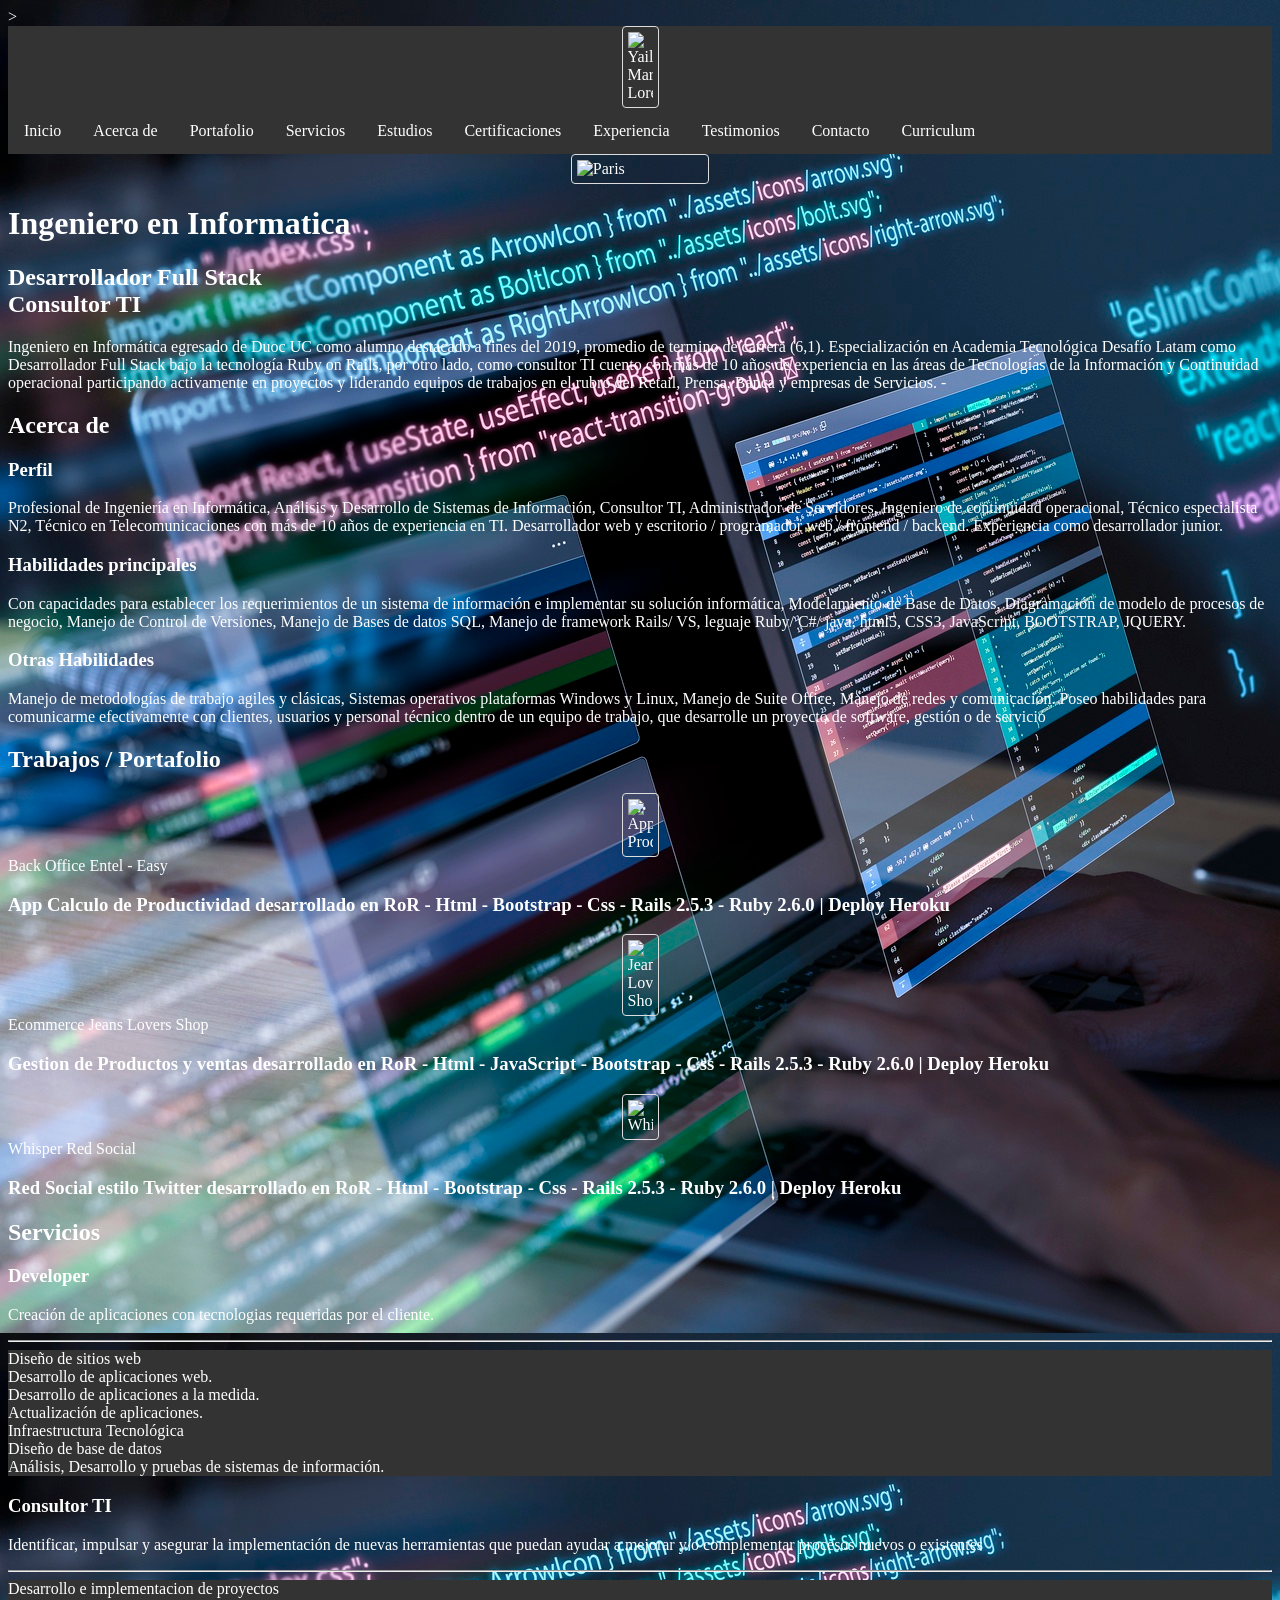
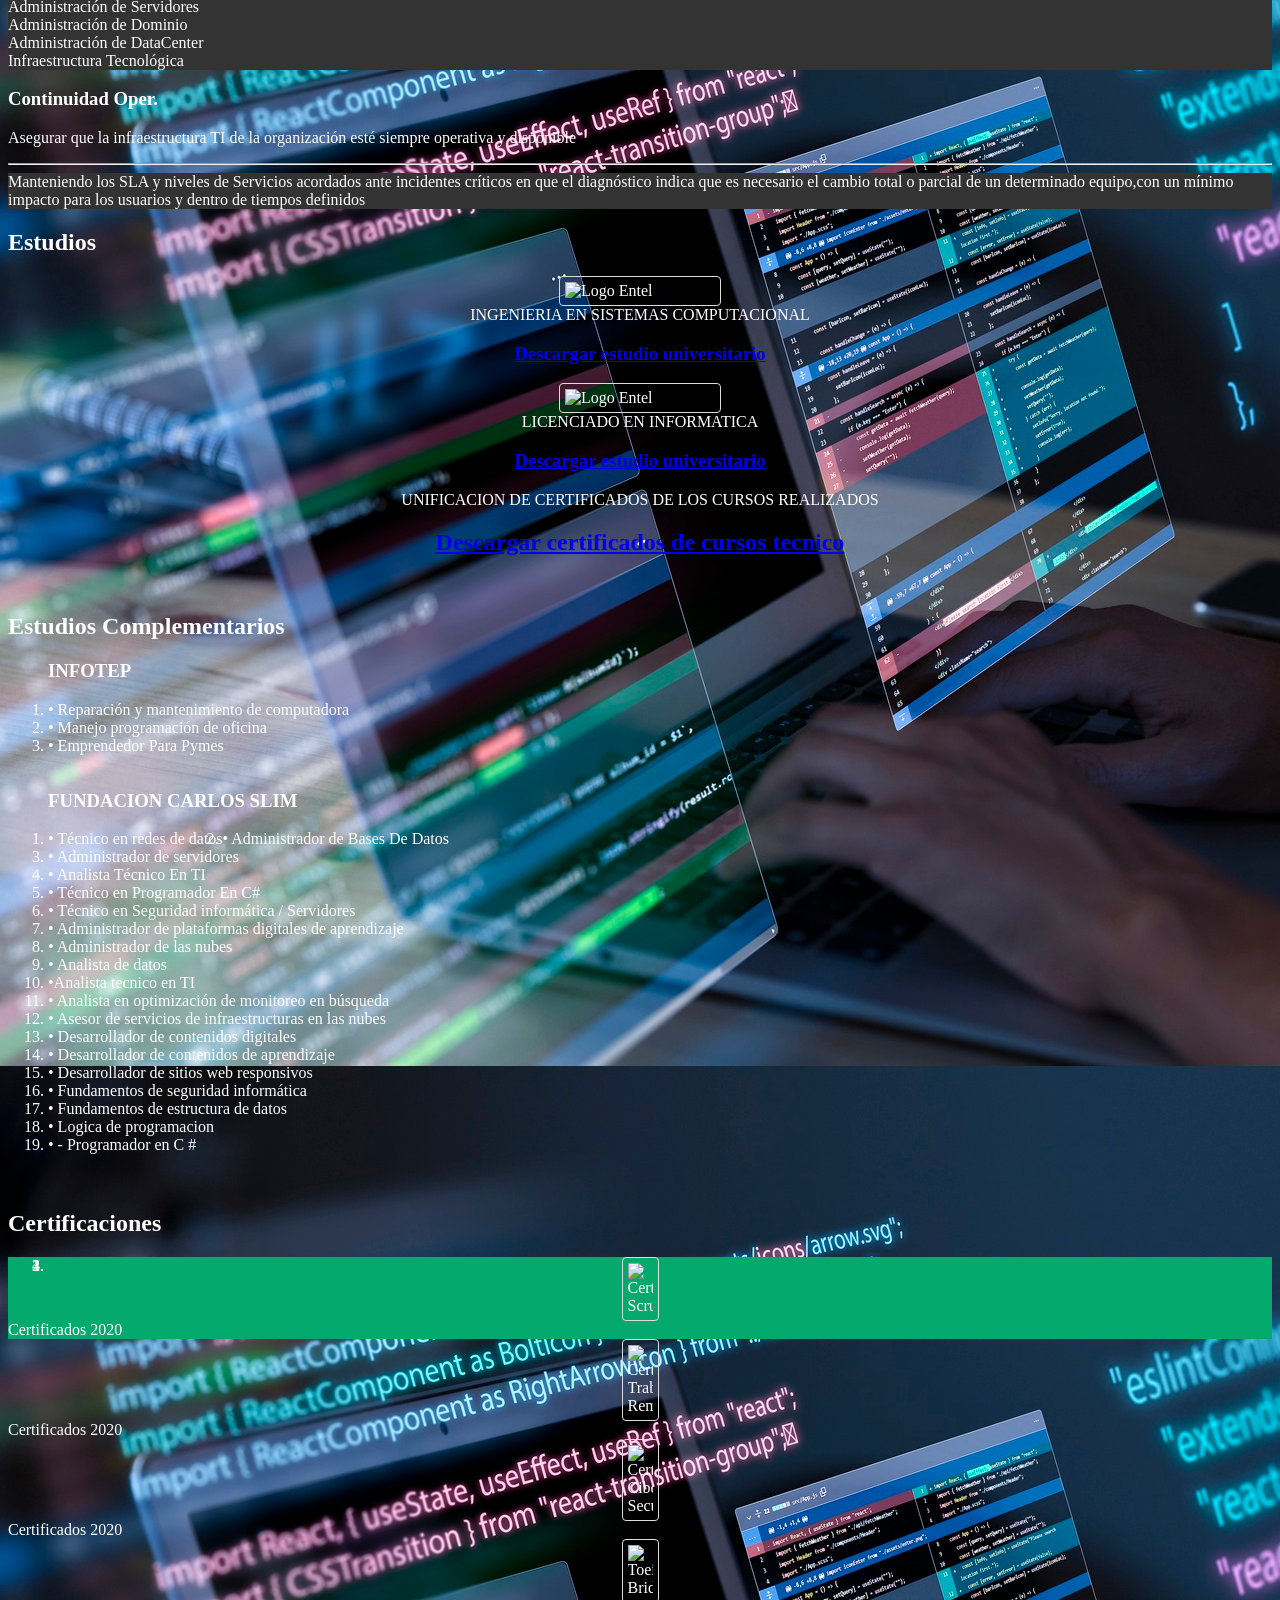
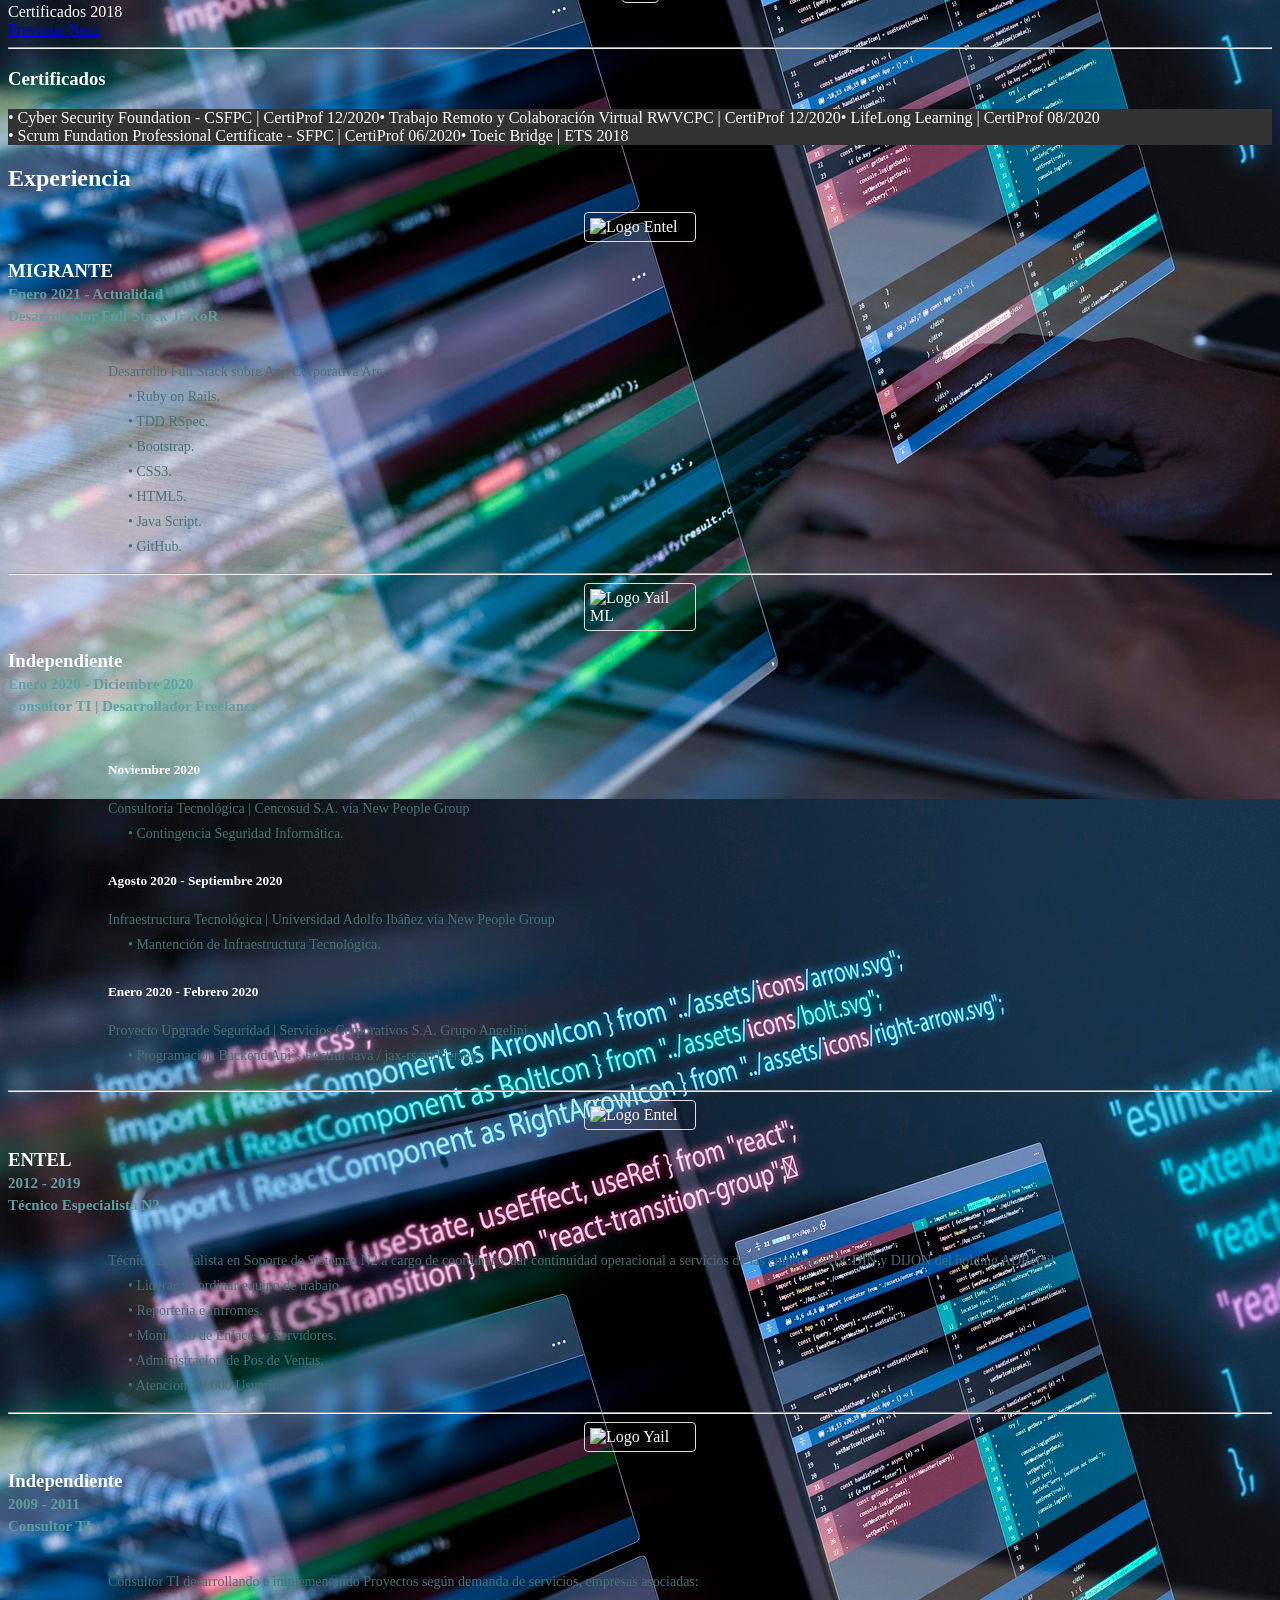
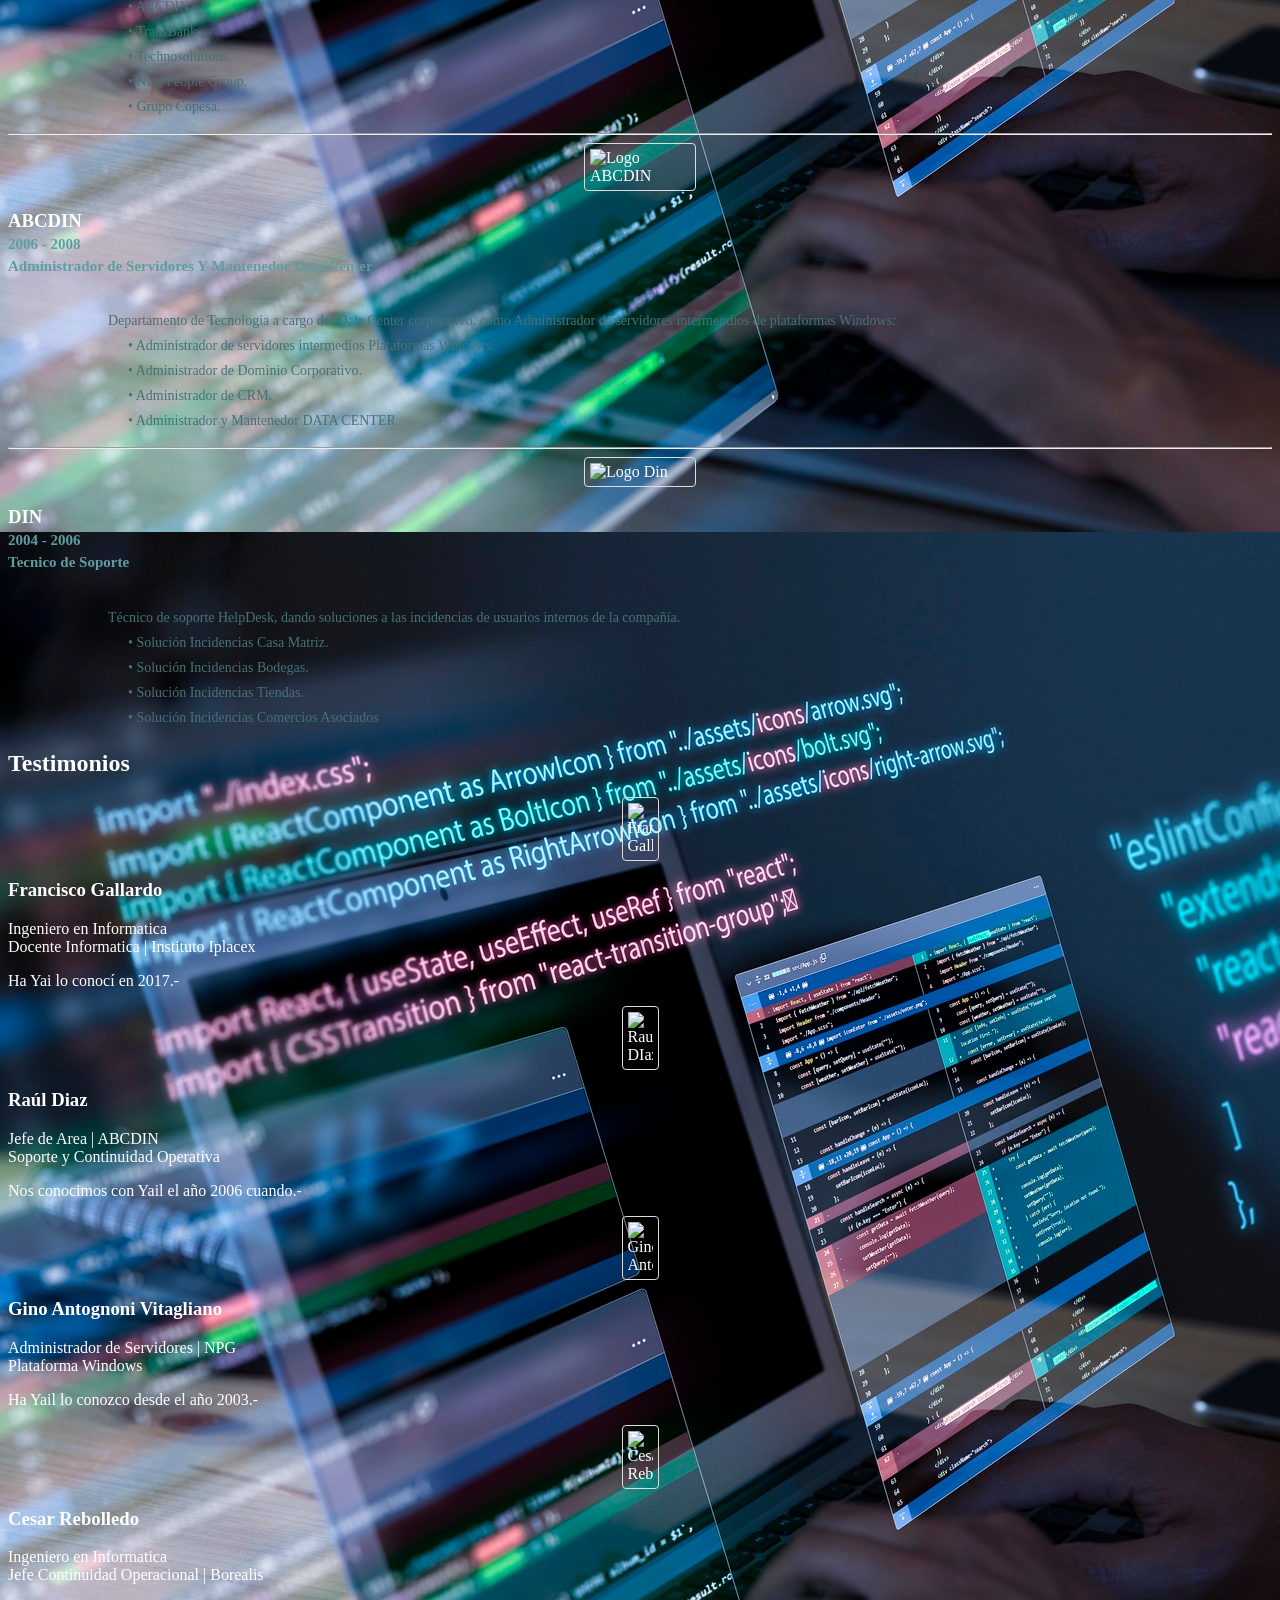
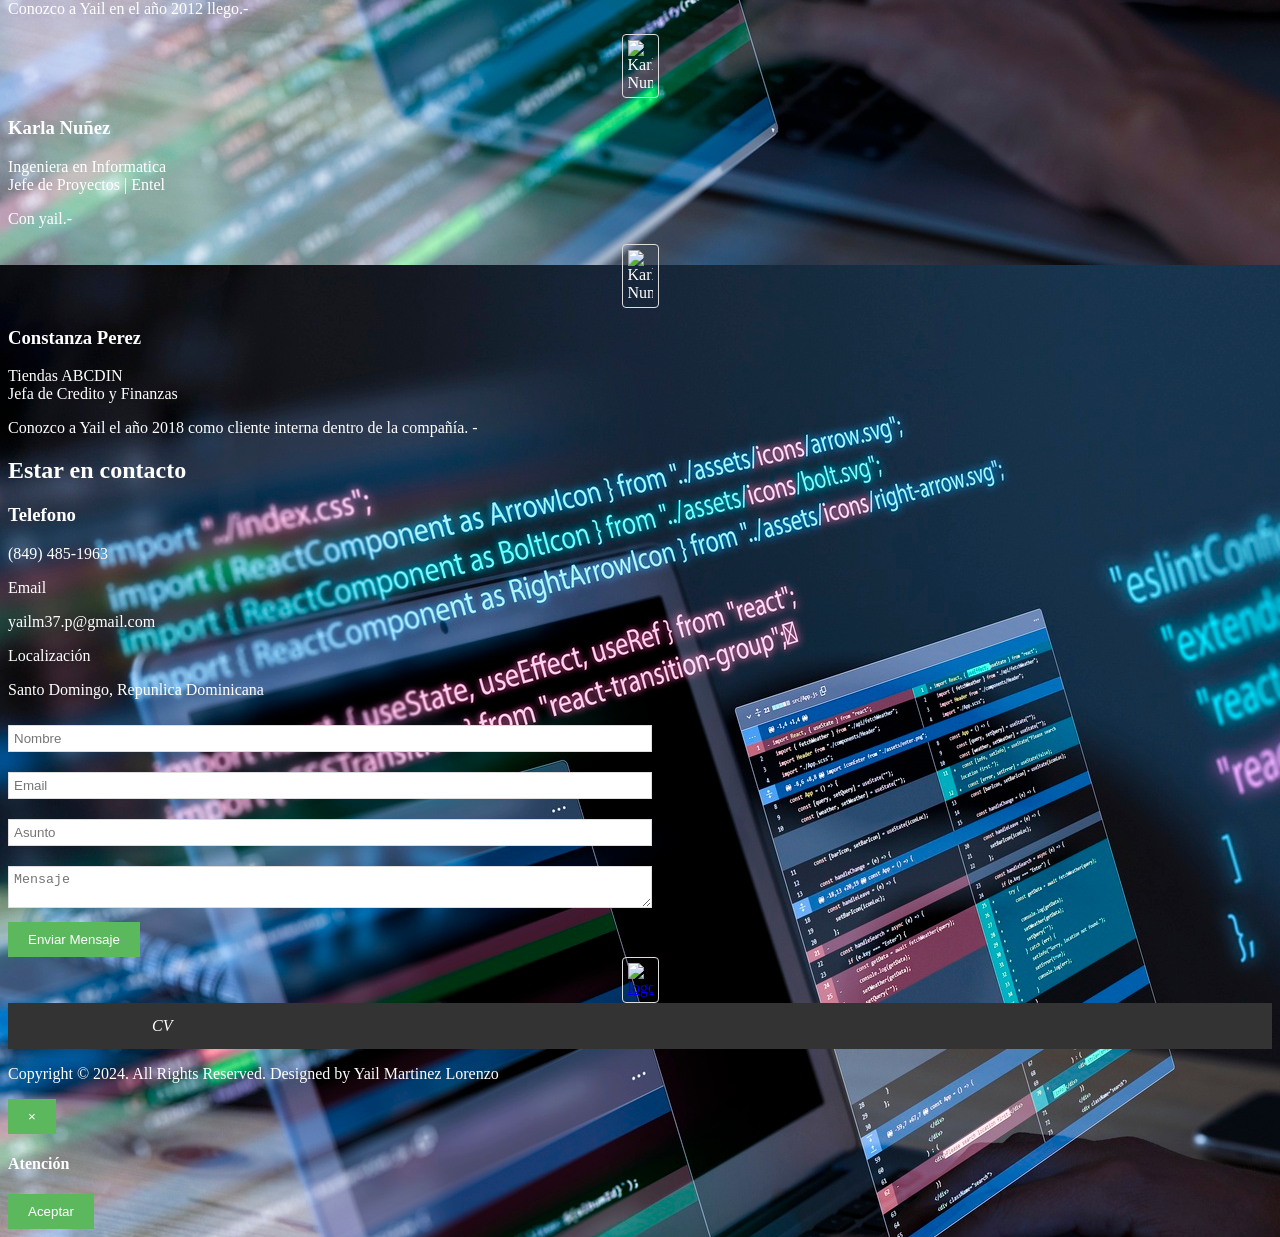
==== index.html @ cd2a8a06 "Portafolio profesional" ====
<!DOCTYPE html>
<html lang="es">
    <html>
        <head>
        <style>
        body {
          background-image: url("background3.jpg");
        }
        style>
body {
  color: white;
}

h1 {
  color:white;
}
  h2 {
    color:white;
}
  h3 {
    color:white;
}
  h4 {
    color:white;
    }
  h5 {
    color:white;
}
  h6 {
    color:white;
}

</style>
</head>
<body>
        </style>
        </head>
        <body>
    <!-- Added by HTTrack --><meta http-equiv="content-type" content="text/html;charset=utf-8" /><!-- /Added by HTTrack -->
    <head>
        <meta charset="utf-8">
        <meta http-equiv="X-UA-Compatible" content="IE=edge">
        <meta name="keywords" content="Desarrollador Full Stack, Desarrollador Backend, Desarrollador Front End, Desarrollador C#, Desarrollador RoR, Desarrollador, Developer .Net, Developer RoR, Yail Martinez Lorenzo">
        <meta name="viewport" content="width=device-width, initial-scale=1">
        <meta property="og:image" content="assets/images/BrayanLopez.jpg">
        <meta name="description" content="Full Stack Developer ">
        <meta name="referrer" content="no-referrer-when-downgrade" />

         <!-- FavIcon -->
        <link rel="shortcut icon" type="image/jpg" href="assets/img/ar_logo.jpg" />

        <title>Portafolio Yail Martinez Lorenzo | Ingeniero en Informática</title>

        <!-- Google font -->
        <link href="file:///C:/xampp/htdocs/porta%20yail/index.html#about" rel="stylesheet">

        <!-- Bootstrap -->
        <link type="text/css" rel="stylesheet" href="assets/css/bootstrap.min.css" />

        <!-- Owl Carousel -->
        <link type="text/css" rel="stylesheet" href="assets/css/owl.carousel.css" />
        <link type="text/css" rel="stylesheet" href="assets/css/owl.theme.default.css" />

        <!-- Magnific Popup -->
        <link type="text/css" rel="stylesheet" href="assets/css/magnific-popup.css" />

        <!-- Font Awesome Icon -->
        <link type="text/css" rel="stylesheet" href="assets/css/font-awesome.min.css">

        <!-- Custom stlylesheet -->
        <link type="text/css" rel="stylesheet" href="assets/css/style.css" />

    </head>

    <body>
        <!-- Header -->
        <header id="home">
            <!-- Background Image -->
            <div class="bg-img" style="background-image: url('assets/img/background1.jpg');">
                <div class="overlay"></div>
            </div>
            <!-- /Background Image -->
            <!-- Nav -->
            <nav id="nav" class="navbar nav-transparent">
                <div class="container">

                    <div class="navbar-header">
                        <!-- Logo -->
                        <div class="navbar-brand">
                            <a href="https://yailmartinezlorenzo983.github.io/">
                            </a>
                        </div>
                        <!-- /Logo -->
                        <!-- Collapse nav button -->
                        <div class="nav-collapse">
                            <span></span>
                        </div>
                        <!-- /Collapse nav button -->
                    </div>

                    <!--  Main navigation  -->
                    >
<style>
ul {
  list-style-type: none;
  margin: 0;
  padding: 0;
  overflow: hidden;
  background-color: #333;
}

li {
  float: left;
}

li a {
  display: block;
  color: white;
  text-align: center;
  padding: 14px 16px;
  text-decoration: none;
}

li a:hover:not(.active) {
  background-color: #111;
}

.active {
  background-color: #04AA6D;
}
</style>
</head>
<body>

<ul>
    
    <ul class="main-nav nav navbar-nav navbar-right">
        <img class="logo" src="assets/img/logoyailmartinez.JPG" alt="Yail Martinez Lorenzo">
        <li><a href="#home">Inicio</a></li>
        <li><a href="#about">Acerca de</a></li>
        <li><a href="#portfolio">Portafolio</a></li>
        <li><a href="#service">Servicios</a></li>
        <li><a href="#studies">Estudios</a></li>
        <li><a href="#certificates">Certificaciones</a></li>
        <li><a href="#experience">Experiencia</a></li>
        <li><a href="#testimonial">Testimonios</a></li>
        <li><a href="#contact">Contacto</a></li>
        <li><a href="assets/cv/Cv de Yail Martinez (Español-T).pdf" target="_blank">Curriculum</a></li>

</ul>

<head>
    <style>
    img {
      border: 1px solid #ddd;
      border-radius: 4px;
      padding: 5px;
      width: 25px;
    }
    
    img:hover {
      box-shadow: 0 0 2px 1px rgba(0, 140, 186, 0.5);
    }
    </style>
    </head>
    <body>
</body>

                    </ul>
                    <!-- /Main navigation -->
                </div>
            </nav>
            <!-- /Nav -->
            <!-- home wrapper -->
            <div class="home-wrapper">
                <div class="container">
                    <div class="row">

                        <!-- home content -->
                        <div class="col-md-10 col-md-offset-1">
                            <div class="home-content">
                                <style>
                                    img {
                                      display: block;
                                      margin-left: auto;
                                      margin-right: auto;
                                    }
                                    </style>
                                    </head>
                                    <body>
                                    
                                    <img src="assets/img/background1.jpg" alt="Paris" style="width:10%">

                                <h1 class="white-text">Ingeniero en Informatica<h2 class="white-text">Desarrollador Full Stack<br>Consultor TI</h2></h1>
                                <p style="color:white;">Ingeniero en Informática egresado de Duoc UC como alumno destacado a fines del 2019, promedio de termino de carrera (6,1). Especialización en Academia Tecnológica Desafío Latam como Desarrollador Full Stack bajo la tecnología Ruby on Rails, por otro lado, como consultor TI cuento con más de 10 años de experiencia en las áreas de Tecnologías de la Información y Continuidad operacional participando activamente en proyectos y liderando equipos de trabajos en el rubro del Retail, Prensa, Banca y empresas de Servicios. -</p>
                                                                    <!--<button class="white-btn">Get Started!</button>
                                                                                                                                                                                                                <button class="main-btn">Learn more</button>-->
                            </div>
                        </div>
                        <!-- /home content -->
                    </div>
                </div>
            </div>
            <!-- /home wrapper -->
        </header>
        <!-- /Header -->
        <!-- About -->
        <div id="about" class="section md-padding">

            <!-- Container -->
            <div class="container">

                <!-- Row -->
                <div class="row">

                    <!-- Section header -->
                    <div class="section-header text-center">
                        <h2 class="title">Acerca de</h2>
                    </div>
                    <!-- /Section header -->
                    <!-- about -->
                    <div class="col-md-4">
                        <div class="about">
                            <i class="fa fa-cogs"></i>
                            <h3>Perfil</h3>
                            <p><p style="color:white;">Profesional de Ingeniería en Informática, Análisis y Desarrollo de Sistemas de Información, Consultor TI, Administrador de Servidores, Ingeniero de continuidad operacional, Técnico especialista N2, Técnico en Telecomunicaciones con más de 10 años de experiencia en TI. Desarrollador web y escritorio / programador web / frontend / backend. Experiencia como desarrollador junior.</p>
                            
                        </div>
                    </div>
                    <!-- /about -->
                    <!-- about -->
                    <div class="col-md-4">
                        <div class="about">
                            <i class="fa fa-magic"></i>
                            <h3>Habilidades principales</h3>
                            <p style="color:white;">Con capacidades para establecer los requerimientos de un sistema de información e implementar su solución informática, Modelamiento de Base de Datos, Diagramación de modelo de procesos de negocio, Manejo de Control de Versiones, Manejo de Bases de datos SQL, Manejo de framework Rails/ VS, leguaje Ruby/ C#/ java, html5, CSS3, JavaScript, BOOTSTRAP, JQUERY.</p>
                            
                        </div>
                    </div>
                    <!-- /about -->
                    <!-- about -->
                    <div class="col-md-4">
                        <div class="about">
                            <i class="fa fa-mobile"></i>
                            <h3>Otras Habilidades</h3>
                            <p style="color:white;">Manejo de metodologías de trabajo agiles y clásicas, Sistemas operativos plataformas Windows y Linux, Manejo de Suite Office, Manejo de redes y comunicación. Poseo habilidades para comunicarme efectivamente con clientes, usuarios y personal técnico dentro de un equipo de trabajo, que desarrolle un proyecto de software, gestión o de servicio </p>
                            
                        </div>
                    </div>
                    <!-- /about -->
                </div>
                <!-- /Row -->
            </div>
            <!-- /Container -->
        </div>
        <!-- /About -->
        <!-- Portfolio -->
        <div id="portfolio" class="section md-padding bg-grey">

            <!-- Container -->
            <div class="container">

                <!-- Row -->
                <div class="row">

                    <!-- Section header -->
                    <div class="section-header text-center">
                        <h2 class="title">Trabajos / Portafolio</h2>
                    </div>
                    <!-- /Section header -->
                    <!-- Work -->
                    <div class="col-md-4 col-xs-6 work">
                        <img class="img-responsive" src="assets/images/works/EntelEasy.png" alt="App Productividad">
                        <div class="overlay"></div>
                        <div class="work-content">
                            <span>Back Office Entel - Easy</span>
                            <h3>App Calculo de Productividad desarrollado en RoR - Html - Bootstrap - Css - Rails 2.5.3 - Ruby 2.6.0 | Deploy Heroku</h3>
                            <div class="work-link">
                                <a href="https://github.com/YailMartinezLorenzo983" target="_blank"><i class="fa fa-github"></i></a>
                                <a class="lightbox" href="assets/images/works/EntelEasyPreview.png"><i class="fa fa-search"></i></a>
                            </div>
                        </div>
                    </div>
                    <!-- /Work -->
                    <!-- Work -->
                    <div class="col-md-4 col-xs-6 work">
                        <img class="img-responsive" src="assets/images/works/JeansLover.png" alt="Jeans Lover Shop">
                        <div class="overlay"></div>
                        <div class="work-content">
                            <span>Ecommerce Jeans Lovers Shop</span>
                            <h3>Gestion de Productos y ventas desarrollado en RoR - Html - JavaScript - Bootstrap - Css - Rails 2.5.3 - Ruby 2.6.0 | Deploy Heroku</h3>
                            <div class="work-link">
                                <a href="https://github.com/YailMartinezLorenzo983" target="_blank"><i class="fa fa-github"></i></a>
                                <a href="https://jeansloversshop.herokuapp.com/" target="_blank"><i class="fa fa-external-link"></i></a>
                                <a class="lightbox" href="assets/images/works/JeansLoverPreview.png"><i class="fa fa-search"></i></a>
                            </div>
                        </div>
                    </div>
                    <!-- /Work -->
                    <!-- Work -->
                    <div class="col-md-4 col-xs-6 work">
                        <img class="img-responsive" src="assets/images/works/WHISPER.png" alt="Whisper">
                        <div class="overlay"></div>
                        <div class="work-content">
                            <span>Whisper Red Social</span>
                            <h3>Red Social estilo Twitter desarrollado en RoR - Html - Bootstrap - Css - Rails 2.5.3 - Ruby 2.6.0 | Deploy Heroku</h3>
                            <div class="work-link">
                                <a href="https://github.com/YailMartinezLorenzo983" target="_blank"><i class="fa fa-github"></i></a>
                                <a href="https://whisperproject.herokuapp.com/" target="_blank"><i class="fa fa-external-link"></i></a>
                                <a class="lightbox" href="assets/images/works/WhisperPreview.png"><i class="fa fa-search"></i></a>
                            </div>
                        </div>
                    </div>
                    <!-- /Work -->
                </div>
                <!-- /Row -->
            </div>
            <!-- /Container -->
        </div>
        <!-- /Portfolio -->
        <!-- Service -->
        <div id="service" class="section md-padding">

            <!-- Container -->
            <div class="container">

                <!-- Row -->
                <div class="row">

                    <!-- Section header -->
                    <div class="section-header text-center">
                        <h2 class="title">Servicios</h2>
                    </div>
                    <!-- /Section header -->
                    <!-- service -->
                    <div class="col-md-4 col-sm-6">
                        <div class="service">
                            <i class="fa fa-diamond"></i>
                            <h3>Developer</h3>
                            <p style="color:white;">Creación de aplicaciones con tecnologias requeridas por el cliente.</p>
                            <hr/>
                            <ul>
                                
                                
                                <style> 
                                    body {
                                      color: white;
                                    }
                                  </style>
                                  <li>Diseño de sitios web</li>
                                  <br>
                                  <li>Desarrollo de aplicaciones web.</li>
                                  <br>
                                  <li>Desarrollo de aplicaciones a la medida.</li>
                                  <br>
                                  <li>Actualización de aplicaciones.</li>
                                  <br>
                                  <li>Infraestructura Tecnológica</li>
                                  <br>
                                  <li>Diseño de base de datos</li>
                                  <br>
                                <li>Análisis, Desarrollo y pruebas de sistemas de información.</li>
                            </ul>
                        </div>
                    </div>
                    <!-- /service -->
                    <!-- service -->
                    <div class="col-md-4 col-sm-6">
                        <div class="service">
                            <i class="fa fa-cogs"></i>
                            <h3>Consultor TI</h3>
                            <p style="color: white;">Identificar, impulsar y asegurar la implementación de nuevas herramientas que puedan ayudar a mejorar y/o complementar procesos nuevos o existentes</p>
                            <hr/>
                            <ul>
                                <style>
                                    body {
                                      color: white;
                                    }
                                  </style>
                                <li>Desarrollo e implementacion de proyectos</li>
                                <br>
                                <li>Administración de Servidores</li>
                                <br>
                                <li>Administración de Dominio</li>
                                <br>
                                <li>Administración de DataCenter</li>
                                <br>
                                <li>Infraestructura Tecnológica</li>
                            </ul>
                        </div>
                    </div>
                    <!-- /service -->
                    <!-- service -->
                    <div class="col-md-4 col-sm-6">
                        <div class="service">
                            <i class="fa fa-rocket"></i>
                            <h3>Continuidad Oper.</h3>

                            <p>Asegurar que la infraestructura TI de la organización esté siempre operativa y disponible</p>
                            <hr/>
                            <ul>
                                <li>Manteniendo los SLA y niveles de Servicios acordados ante incidentes críticos en que el diagnóstico indica que es necesario el cambio total o parcial de un determinado equipo,con un mínimo impacto para los usuarios y dentro de tiempos definidos </li>
                            </ul>
                        </div>
                    </div>


                    <!-- /service -->
                </div>
                <!-- /Row -->
            </div>
            <!-- /Container -->
        </div>
        <!-- /Service -->
        <!-- Studies -->
        <div id="studies" class="section md-padding bg-grey">

            <!-- Container -->
            <div class="container">

                <!-- Row -->
                <div class="row">

                    <!-- Section header -->
                    <div class="section-header text-center">
                        <h2 class="title">Estudios</h2>
                    </div>
                    <div class="">
                                <div class="item">
                                    <img src="C:\xampp\htdocs\porta yail\images\studies/Titulo de ingeniero en sistemas computacional.jpg" alt="Logo Entel" style="width: 150px; ">
                                    <div style="text-align: center;"><central>INGENIERIA EN SISTEMAS COMPUTACIONAL
                                    <div style="text-align: center;"><central><h3><a href="C:\xampp\htdocs\porta yail\images\studies/Titulo de ingeniero en sistemas computacional.pdf" target="_blank">Descargar estudio universitario</h3></a>
                                    </div>
                                </div>
                                <div class="">
                                    <div class="item">
                                        <img src="C:\xampp\htdocs\porta yail\images\studies/Titulo de licenciatura en informatica.png" alt="Logo Entel" style="width: 150px; ">
                                        <div style="text-align: center;"><central>LICENCIADO EN INFORMATICA
                                        <div style="text-align: center;"><central><h3><a href="C:\xampp\htdocs\porta yail\images\studies/Titulo de licenciatura en informatica.pdf" target="_blank">Descargar estudio universitario</h3></a>
                                        </div>
                                    </div>
                                    <div class="">
                                        <div class="item">
                                            <div style="text-align: center;"><central>UNIFICACION DE CERTIFICADOS DE LOS CURSOS REALIZADOS
                                            <div style="text-align: center;"><central><h2><a href="C:\xampp\htdocs\porta yail\images\studies/UNIFICACION DE CERTIFICADOS DE LOS CURSOS REALIZADOS.pdf" target="_blank">Descargar certificados de cursos tecnico</h2></a>
                                            </div>
                                </div>
                            </div>

                        </ul>
                        <br>
                        <h2>Estudios Complementarios</h2>
                        <ol>
                            <h3>INFOTEP</h3>
                            
                            <li>• Reparación y mantenimiento de computadora</li>
                            <br>
                            <li>• Manejo programación de oficina</li>
                            <br>
                            <li>• Emprendedor Para Pymes</li>
                        </div>
                    </div>
                </div>

            </ul>
            <br>
                            <ol>
                                <h3>FUNDACION CARLOS SLIM</h3>

                            <li>• Técnico en redes de datos</li>   
                            <li>• Administrador de Bases De Datos</li>
                            <br>
                            <li>• Administrador de servidores</li>
                            <br>
                            <li>• Analista Técnico En TI</li>
                            <br>
                            <li>• Técnico en Programador En C#</li>
                            <br>
                            <li>• Técnico en Seguridad informática / Servidores</li>
                            <br>
                            <li>• Administrador de plataformas digitales de aprendizaje</li>
                            <br>
                            <li>• Administrador de las nubes</li>
                            <br>
                            <li>• Analista de datos</li>
                            <br>
                            <li>•Analista tecnico en TI </li>
                            <br>
                            <li>• Analista en optimización de monitoreo en búsqueda</li>
                            <br>
                            <li>• Asesor de servicios de infraestructuras en las nubes</li>
                            <br>
                            <li>• Desarrollador de contenidos digitales</li>
                            <br>
                            <li>• Desarrollador de contenidos de aprendizaje</li>
                            <br>
                            <li>• Desarrollador de sitios web responsivos</li>
                            <br>
                            <li>• Fundamentos de seguridad informática</li>
                            <br>
                            <li>• Fundamentos de estructura de datos</li>
                            <br>
                            <li>• Logica de programacion</li>
                            <br>
                            <li>• -	Programador en C #</li>
                            <br><br><br>
                        </ol>

                    </div>
                </div>
                <!-- Row -->
            </div>
            <!-- /Container -->
        </div>
        <!-- Studies -->
        <!-- certified -->
        <div id="certificates" class="section md-padding">

            <!-- Container -->
            <div class="container">

                <!-- Row -->
                <div class="row">

                    <!-- Section header -->
                    <div class="section-header text-center">
                        <h2 class="title">Certificaciones</h2>
                    </div>
                    <div class="col-xs-12 col-lg-12 col-md-12">


                        <div id="carousel-example-generic-certi" class="carousel slide" data-ride="carousel">
                            <!-- Indicators -->
                            <ol class="carousel-indicators">
                                <li data-target="#carousel-example-generic-certi" data-slide-to="0" class="active"></li>
                                <li data-target="#carousel-example-generic-certi" data-slide-to="1" class=""></li>
                                <li data-target="#carousel-example-generic-certi" data-slide-to="2" class=""></li>
                                <li data-target="#carousel-example-generic-certi" data-slide-to="3" class=""></li>
                            </ol>

                            <!-- Wrapper for slides -->
                            <div class="carousel-inner" role="listbox">
                                <div class="item active">
                                    <img src="assets/images/certified/SFPC.jpg" alt="Certificado Scrum" class="img-responsive">
                                    <div class="carousel-caption">
                                        <span class="text-primary">Certificados 2020</span>
                                    </div>
                                </div>
                                <div class="item">
                                    <img src="assets/images/certified/RWVC.jpg" alt="Certificado Trabajo Remoto" class="img-responsive">
                                    <div class="carousel-caption">
                                        <span class="text-primary">Certificados 2020</span>
                                    </div>
                                </div>
                                <div class="item">
                                    <img src="assets/images/certified/CSFPC.jpg" alt="Certificado Ciber Security " class="img-responsive">
                                    <div class="carousel-caption">
                                        <span class="text-primary">Certificados 2020</span>
                                    </div>
                                </div>
                                <div class="item">
                                    <img src="assets/images/certified/Toeic.png" alt="Toeic Bridge" class="img-responsive">
                                    <div class="carousel-caption">
                                        <span class="text-primary">Certificados 2018</span>
                                    </div>
                                </div>
                            </div>

                            <!-- Controls -->
                            <a class="left carousel-control" href="#carousel-example-generic-certi" role="button" data-slide="prev">
                                <span class="fa fa-chevron-left" aria-hidden="true"></span>
                                <span class="sr-only">Previous</span>
                            </a>
                            <a class="right carousel-control" href="#carousel-example-generic-certi" role="button" data-slide="next">
                                <span class="fa fa-chevron-right" aria-hidden="true"></span>
                                <span class="sr-only">Next</span>
                            </a>
                        </div>
        
                        <hr>
                        <h3>Certificados </h3>
                        <ul>
                            <li>• Cyber Security Foundation - CSFPC | CertiProf 12/2020 </li>
                            <li>• Trabajo Remoto y Colaboración Virtual RWVCPC | CertiProf 12/2020 </li>
                            <li>• LifeLong Learning | CertiProf 08/2020 </li>
                            <li>• Scrum Fundation Professional Certificate - SFPC | CertiProf 06/2020 </li>
                            <li>• Toeic Bridge | ETS 2018 </li>
                        </ul>

                    </div>
                </div>
                <!-- Row -->
            </div>
            <!-- /Container -->
        </div>
        <!-- certified -->
        <!-- experience -->
        <div id="experience" class="section md-padding">

            <!-- Container -->
            <div class="container">

                <!-- Row -->
                <div class="row">

                    <!-- Section header -->
                    <div class="section-header text-center">
                        <h2 class="title">Experiencia</h2>
                    </div>
                    <!--Foto--->
                    <img src="assets/img/migrante_logo.png" alt="Logo Entel" style="width: 100px; ">
                    <!--Titulo--->
                    <h3 style="display: inline-block; vertical-align: middle;">MIGRANTE <br><span style="font-size: 15px; color: cadetblue;">Enero 2021 - Actualidad</span><br><span style="font-size: 15px; color: cadetblue;">Desarrollador Full-Stack Jr RoR</span></h3>
                    <!--Detalle-->
                        <p class="datail-experience" style="padding-left: 100px;line-height : 25px; font-size: 14px; color: rgb(71, 114, 116); font-weight: normal;">Desarrollo Full Stack sobre App Corporativa Arc.<br><span style="padding-left: 20px;">• Ruby on Rails.</span><br><span style="padding-left: 20px;">• TDD RSpec.</span><br><span style="padding-left: 20px;">• Bootstrap.</span><br><span style="padding-left: 20px;">• CSS3.</span><br><span style="padding-left: 20px;">• HTML5.</span><br><span style="padding-left: 20px;">• Java Script.</span><br><span style="padding-left: 20px;">• GitHub.</span></p>
                    <hr>
                    <!--Foto--->
                    <img src="assets/img/ar_logo.jpg" alt="Logo Yail ML" style="width: 100px; ">
                    <!--Titulo--->
                    <h3 style="display: inline-block; vertical-align: middle;">Independiente <br><span style="font-size: 15px; color: cadetblue;">Enero 2020 - Diciembre 2020</span><br><span style="font-size: 15px; color: cadetblue;">Consultor TI | Desarrollador Freelance</span></h3>
                    <!--Detalle-->
                        <h5 style="padding-left: 100px;line-height : 25px;">Noviembre 2020<br><p style="font-size: 14px; color: rgb(71, 114, 116); font-weight: normal;">Consultoría Tecnológica | Cencosud S.A. vía New People Group<br><span style="padding-left: 20px;">• 	Contingencia Seguridad Informática.</span></p></h5>
                        <h5 style="padding-left: 100px;line-height : 25px;">Agosto 2020 - Septiembre 2020<br><p style="font-size: 14px; color: rgb(71, 114, 116); font-weight: normal;">Infraestructura Tecnológica | Universidad Adolfo Ibáñez vía New People Group<br><span style="padding-left: 20px;">• 	Mantención de Infraestructura Tecnológica.</span></p></h5>
                        <h5 style="padding-left: 100px;line-height : 25px;">Enero 2020 - Febrero 2020<br><p style="font-size: 14px; color: rgb(71, 114, 116); font-weight: normal;">Proyecto Upgrade Seguridad | Servicios Corporativos S.A. Grupo Angelini<br><span style="padding-left: 20px;">• 	Programación Backend Api`s Restful Java / jax-rs and jersey..</span></p></h5>
                    <hr>
                    <!--Foto--->
                    <img src="assets/img/entel_logo.png" alt="Logo Entel" style="width: 100px; ">
                    <!--Titulo--->
                    <h3 style="display: inline-block; vertical-align: middle;">ENTEL <br><span style="font-size: 15px; color: cadetblue;">2012 - 2019</span><br><span style="font-size: 15px; color: cadetblue;">Técnico Especialista N2</span></h3>
                    <!--Detalle-->
                        <p class="datail-experience" style="padding-left: 100px;line-height : 25px; font-size: 14px; color: rgb(71, 114, 116); font-weight: normal;">Técnico Especialista en Soporte de Sistemas N2 a cargo de coordinar y dar continuidad operacional a servicios de las empresas ABCDIN y DIJON del holding ADRetail.<br><span style="padding-left: 20px;">• Liderar y cordinar equipo de trabajo.</span><br><span style="padding-left: 20px;">• Reporteria e Infromes.</span><br><span style="padding-left: 20px;">• Monitoreo de Enlaces y Servidores.</span><br><span style="padding-left: 20px;">• Administracion de Pos de Ventas.</span><br><span style="padding-left: 20px;">• Atencion a 3.000 Usuarios.</span></p>
                    <hr>
                    <!--Foto--->
                    <img src="assets/img/ar_logo.jpg" alt="Logo Yail" style="width: 100px; ">
                    <!--Titulo--->
                    <h3 style="display: inline-block; vertical-align: middle;">Independiente <br><span style="font-size: 15px; color: cadetblue;">2009 - 2011</span><br><span style="font-size: 15px; color: cadetblue;">Consultor TI </span></h3>
                    <!--Detalle-->
                        <p class="datail-experience" style="padding-left: 100px;line-height : 25px; font-size: 14px; color: rgb(71, 114, 116); font-weight: normal;">Consultor TI desarrollando e implementando Proyectos según demanda de servicios, empresas asociadas:<br><span style="padding-left: 20px;">• ABCDIN.</span><br><span style="padding-left: 20px;">• TransBank.</span><br><span style="padding-left: 20px;">• Technosolutions.</span><br><span style="padding-left: 20px;">• New People Group.</span><br><span style="padding-left: 20px;">• Grupo Copesa.</span></p>
                    <hr>
                    <!--Foto--->
                    <img src="assets/img/abcdin_logo.png" alt="Logo ABCDIN" style="width: 100px; ">
                    <!--Titulo--->
                    <h3 style="display: inline-block; vertical-align: middle;">ABCDIN <br><span style="font-size: 15px; color: cadetblue;">2006 - 2008</span><br><span style="font-size: 15px; color: cadetblue;">Administrador de Servidores Y Mantenedor Data Center</span></h3>
                    <!--Detalle-->
                        <p class="datail-experience" style="padding-left: 100px;line-height : 25px; font-size: 14px; color: rgb(71, 114, 116); font-weight: normal;">Departamento de Tecnologia a cargo del Data Center corporativo, como Administrador de servidores intermendios de plataformas Windows:<br><span style="padding-left: 20px;">• Administrador de servidores intermedios Plataformas Windows.</span><br><span style="padding-left: 20px;">• Administrador de Dominio Corporativo.</span><br><span style="padding-left: 20px;">• Administrador de CRM.</span><br><span style="padding-left: 20px;">• Administrador y Mantenedor DATA CENTER</span></p>
                    <hr>
                    <!--Foto--->
                    <img src="assets/img/din_logo.png" alt="Logo Din" style="width: 100px; ">
                    <!--Titulo--->
                    <h3 style="display: inline-block; vertical-align: middle;">DIN <br><span style="font-size: 15px; color: cadetblue;">2004 - 2006</span><br><span style="font-size: 15px; color: cadetblue;">Tecnico de Soporte</span></h3>
                    <!--Detalle-->
                        <p class="datail-experience" style="padding-left: 100px;line-height : 25px; font-size: 14px; color: rgb(71, 114, 116); font-weight: normal;">Técnico de soporte HelpDesk, dando soluciones a las incidencias de usuarios internos de la compañía.<br><span style="padding-left: 20px;">• Solución Incidencias Casa Matriz.</span><br><span style="padding-left: 20px;">• Solución Incidencias Bodegas.</span><br><span style="padding-left: 20px;">• Solución Incidencias Tiendas.</span><br><span style="padding-left: 20px;">• Solución Incidencias Comercios Asociados</span></p>

                </div>
                <!-- /Row -->
            </div>
            <!-- /Container -->
        </div>
        <!-- experience -->
        <!-- Testimonial -->
        <div id="testimonial" class="section md-padding">

            <!-- Background Image -->
            <div class="bg-img" style="background-image: url('assets/img/background3.jpg');">
                <div class="overlay"></div>
            </div>
            <!-- /Background Image -->
                <!-- Container -->
                <div class="container">

                    <!-- Row -->
                    <div class="row">
                        <!-- Section header -->
                        <div class="section-header text-center ">
                            <h2 class="title white-text">Testimonios</h2>
                        </div>

                        <!-- Testimonial slider -->
                        <div class="col-md-10 col-md-offset-1">
                            <div id="testimonial-slider" class="owl-carousel owl-theme">

                                <!-- testimonial -->
                                <div class="testimonial">
                                    <div class="testimonial-meta">
                                        <img src="assets/images/FranciscoGallardo.jpg" alt="Francisco Gallardo">
                                        <h3 class="white-text">Francisco Gallardo</h3>
                                        <span>Ingeniero en Informatica</span><br>
                                        <span>Docente Informatica | Instituto Iplacex</span>
                                    </div>
                                    <p class="white-text" style="color:white;">Ha Yai lo conocí en 2017.-</p>
                                </div>
                                <!-- /testimonial -->

                                <!-- testimonial -->
                                <div class="testimonial">
                                    <div class="testimonial-meta">
                                        <img src="assets/images/RaulDiaz.jpg" alt="Raul DIaz">
                                        <h3 class="white-text">Raúl Diaz</h3>
                                        <span>Jefe de Area | ABCDIN</span><br>
                                        <span>Soporte y Continuidad Operativa</span>
                                    </div>
                                    <p class="white-text" style="color:white;">Nos conocimos con Yail el año 2006 cuando.-</p>
                                </div>
                                <!-- /testimonial -->

                                <!-- testimonial -->
                                <div class="testimonial">
                                    <div class="testimonial-meta">
                                        <img src="assets/images/GinoAntognoni.jpg" alt="Gino Antognoni">
                                        <h3 class="white-text">Gino Antognoni Vitagliano</h3>
                                        <span>Administrador de Servidores | NPG</span><br>
                                        <span>Plataforma Windows </span>
                                    </div>
                                    <p class="white-text" style="color:white;">Ha Yail lo conozco desde el año 2003.-</p>
                                </div>
                                <!-- /testimonial -->

                                <!-- testimonial -->
                                <div class="testimonial">
                                    <div class="testimonial-meta">
                                        <img src="assets/images/CesarRebolledo.jpg" alt="Cesas Rebolledo">
                                        <h3 class="white-text">Cesar Rebolledo</h3>
                                        <span>Ingeniero en Informatica</span><br>
                                        <span>Jefe Continuidad Operacional | Borealis </span>
                                    </div>
                                    <p class="white-text"style="color:white;">Conozco a Yail en el año 2012 llego.-</p>
                                </div>
                                <!-- /testimonial -->

                                <!-- testimonial -->
                                <div class="testimonial">
                                    <div class="testimonial-meta">
                                        <img src="assets/images/KarlaNunez.jpg" alt="Karla Nunez">
                                        <h3 class="white-text">Karla Nuñez</h3>
                                        <span>Ingeniera en Informatica</span><br>
                                        <span>Jefe de Proyectos | Entel </span>
                                    </div>
                                    <p class="white-text"style="color:white;">Con yail.- </p>
                                </div>
                                <!-- /testimonial -->

                                <!-- testimonial -->
                                <div class="testimonial">
                                    <div class="testimonial-meta">
                                        <img src="assets/images/ConstanzaPerez.png" alt="Karla Nunez">
                                        <h3 class="white-text">Constanza Perez</h3>
                                        <span>Tiendas ABCDIN</span><br>
                                        <span>Jefa de Credito y Finanzas</span>
                                    </div>
                                    <p class="white-text" style="color:white;">Conozco a Yail el año 2018 como cliente interna dentro de la compañía. - </p>
                                </div>
                                <!-- /testimonial -->
        
                            </div>
                        </div>
                        <!-- /Testimonial slider -->
        
                    </div>
                    <!-- /Row -->
                </div>
                <!-- /Container -->
        </div>
        <!-- /Testimonial -->
        <!-- Contact -->
        <div id="contact" class="section md-padding">

            <!-- Container -->
            <div class="container">

                <style>
                    input, textarea {
                        width: 50%;
                        margin: 10px 0;
                        padding: 5px;
                        border: 1px solid #ddd;
                    }
                    button {
                        background: #5cb85c;
                        color: white;
                        padding: 10px 20px;
                        border: none;
                        cursor: pointer;
                    }
                    .response {
                        width: 100%;
                        text-align: center;
                        margin-top: 100px;
                        color: #333;
                    }
                </style>
            </head>
            <body>

                
                <!-- Row -->
                <div class="row">

                    <!-- Section-header -->
                    <div class="section-header text-center">
                        <h2 class="title">Estar en contacto</h2>
                    </div>
                    <!-- /Section-header -->
                    <!-- contact -->
                    <div class="col-sm-4">
                        <div class="contact">
                            <i class="fa fa-phone"></i>
                            <p style="color:white;"><h3>Telefono</h3>
                            <p style="color:white;">(849) 485-1963 </p>
                        </div>
                    </div>
                    <!-- /contact -->
                    <!-- contact -->
                    <div class="col-sm-4">
                        <div class="contact">
                            <i class="fa fa-envelope"></i>
                            <p style="color:white;"<h3>Email</h3>
                            <p style="color:white;">yailm37.p@gmail.com</p>
                        </div>
                    </div>
                    <!-- /contact -->
                    <!-- contact -->
                    <div class="col-sm-4">
                        <div class="contact">
                            <i class="fa fa-map-marker"></i>
                            <p style="color:white;"<h3>Localización</h3>
                            <p style="color:white;">Santo Domingo, Repunlica Dominicana</p>
                        </div>
                    </div>
                    <!-- /contact -->
                    <!-- contact form -->
                    <div class="col-md-8 col-md-offset-2">
                        <form class="contact-form" action="#contact">
                            <input type="text" class="input" required placeholder="Nombre" id="TxtMailName">
                            <input type="email" class="input" required placeholder="Email" id="TxtMailEmail">
                            <input type="text" class="input" required placeholder="Asunto" id="TxtMailSubject">
                            <textarea class="input" placeholder="Mensaje" id="TxtMailMessage" required></textarea>
                        <br><button class="main-btn" id="BtnSendMail">Enviar Mensaje</button>
                        </form>
                    </div>
                    <!-- /contact form -->
                </div>
                <!-- /Row -->
            </div>
            <!-- /Container -->
        </div>
        <!-- /Contact -->
        <!-- Footer -->
        <footer id="footer" class="sm-padding bg-dark">

            <!-- Container -->
            <div class="container">

                <!-- Row -->
                <div class="row">

                    <div class="col-md-12">

                        <!-- footer logo -->
                        <div class="footer-logo">
                            <a href="https://yailmartinezlorenzo983.github.io/"><img src="assets/img/logoyailmartinez.png" alt="logo"></a>
                        </div>
                        <!-- /footer logo -->
                        <!-- footer follow -->
                        <ul class="footer-follow">
                            
                            <li><a href="https://www.facebook.com/yail.8172martinez565lorenzo.7583" target="_blank"><i class="fa fa-facebook"></i></a></li>
                            <li><a href="https://www.instagram.com/ing.martinezl/" target="_blank"><i class="fa fa-instagram"></i></a></li>
                            <li><a href="https://github.com/YailMartinezLorenzo983" target="_blank"><i class="fa fa-github"></i></a></li>
                            <li><a href="https://www.linkedin.com/in/ing-yail-amaudis- martinez-lorenzo-8b8b20157/" target="_blank"><i class="fa fa-linkedin"></i></a></li>
                            <li><a href="assets/cv/CV de Yail Martinez Lorenzo-2.pdf" target="_blank"><i class="">CV</i></a></li>

                        </ul>
                        <!-- /footer follow -->
                        <!-- footer copyright -->
                        <div class="footer-copyright">
                            <p>Copyright © 2024. All Rights Reserved. Designed by Yail Martinez Lorenzo</p>
                        </div>
                        <!-- /footer copyright -->
                    </div>

                </div>
                <!-- /Row -->
            </div>
            <!-- /Container -->
        </footer>
        <!-- /Footer -->
        <!-- Back to top -->
        <div id="back-to-top"></div>
        <!-- /Back to top -->
        <!-- Preloader -->
        <div id="preloader">
            <div class="preloader">
                <span></span>
                <span></span>
                <span></span>
                <span></span>
            </div>
        </div>
        <!-- Preloader -->
        <!-- Modal -->
        <div class="modal fade" id="myModal" role="dialog">
            <div class="modal-dialog">

            <!-- Modal content-->
            <div class="modal-content">
                <div class="modal-header">
                <button type="button" class="close" data-dismiss="modal">&times;</button>
                <h4 class="modal-title">Atención</h4>
                </div>
                <div class="modal-body">
                <p id="PmodalAttention"></p>
                </div>
                <div class="modal-footer">
                <button type="button" class="btn btn-default" data-dismiss="modal">Aceptar</button>
                </div>
            </div>

            </div>
        </div>
        <!-- Modal -->

        <!-- /Preloader -->
        <!-- jQuery Plugins -->
        <script type="text/javascript" src="assets/js/jquery.min.js"></script>
        <script type="text/javascript" src="assets/js/bootstrap.min.js"></script>
        <script type="text/javascript" src="assets/js/owl.carousel.min.js"></script>
        <script type="text/javascript" src="assets/js/jquery.magnific-popup.js"></script>
        <script type="text/javascript" src="assets/js/main.js"></script>
        <script type="text/javascript" src="assets/function/smtp.js"></script>
        <script type="text/javascript" src="assets/function/SendMail.js"></script>
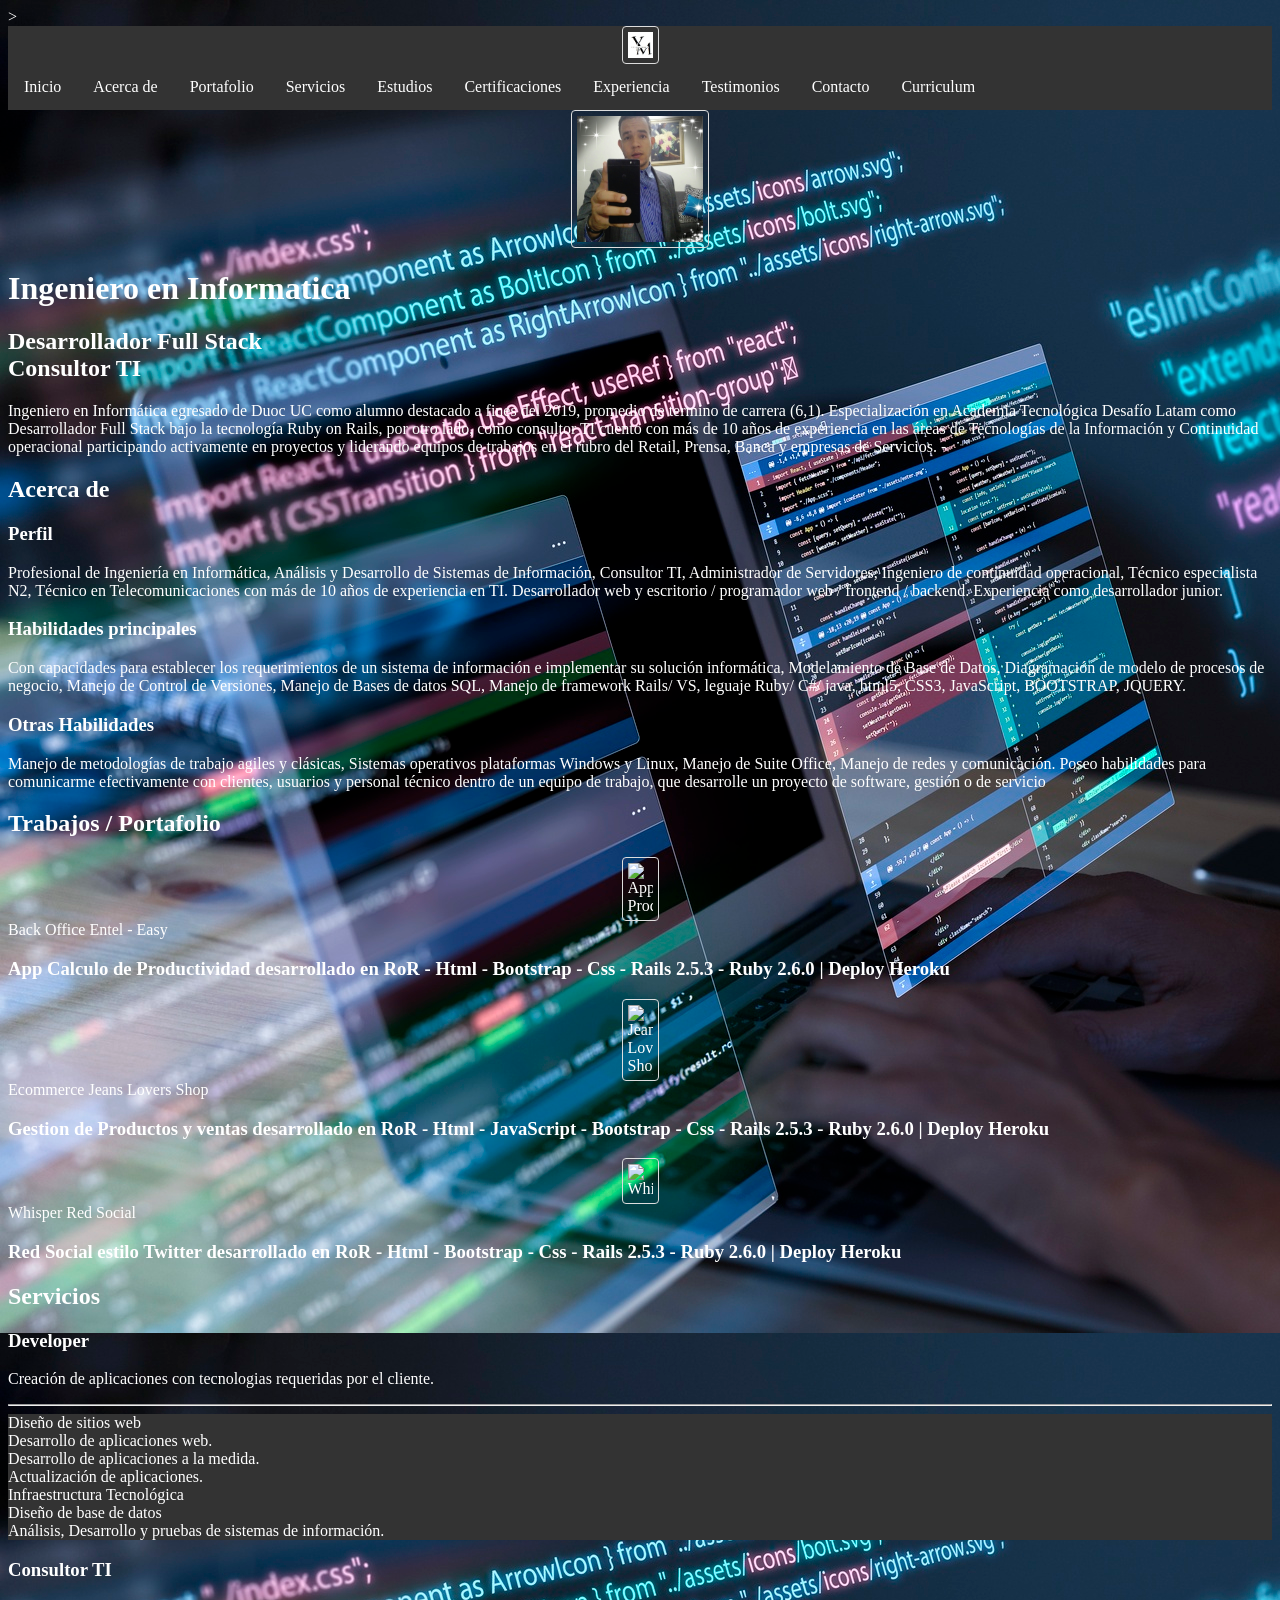
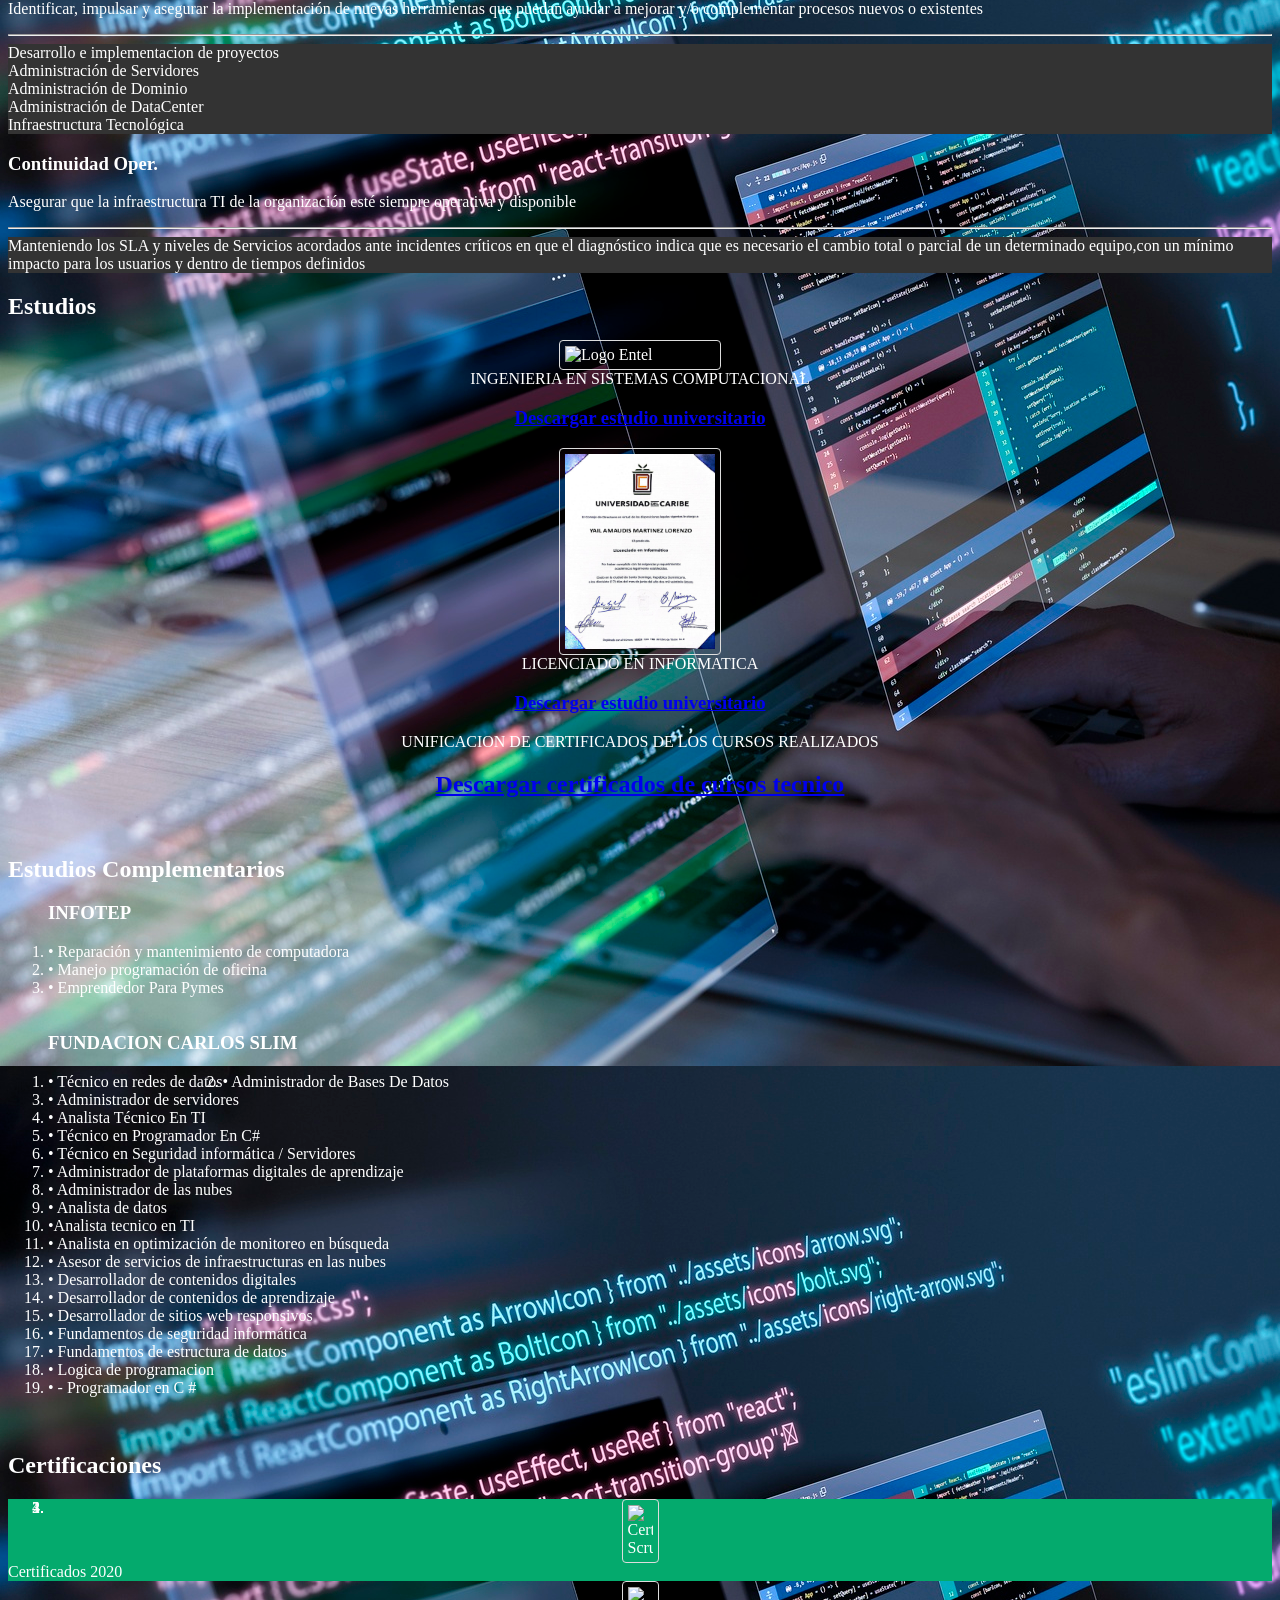
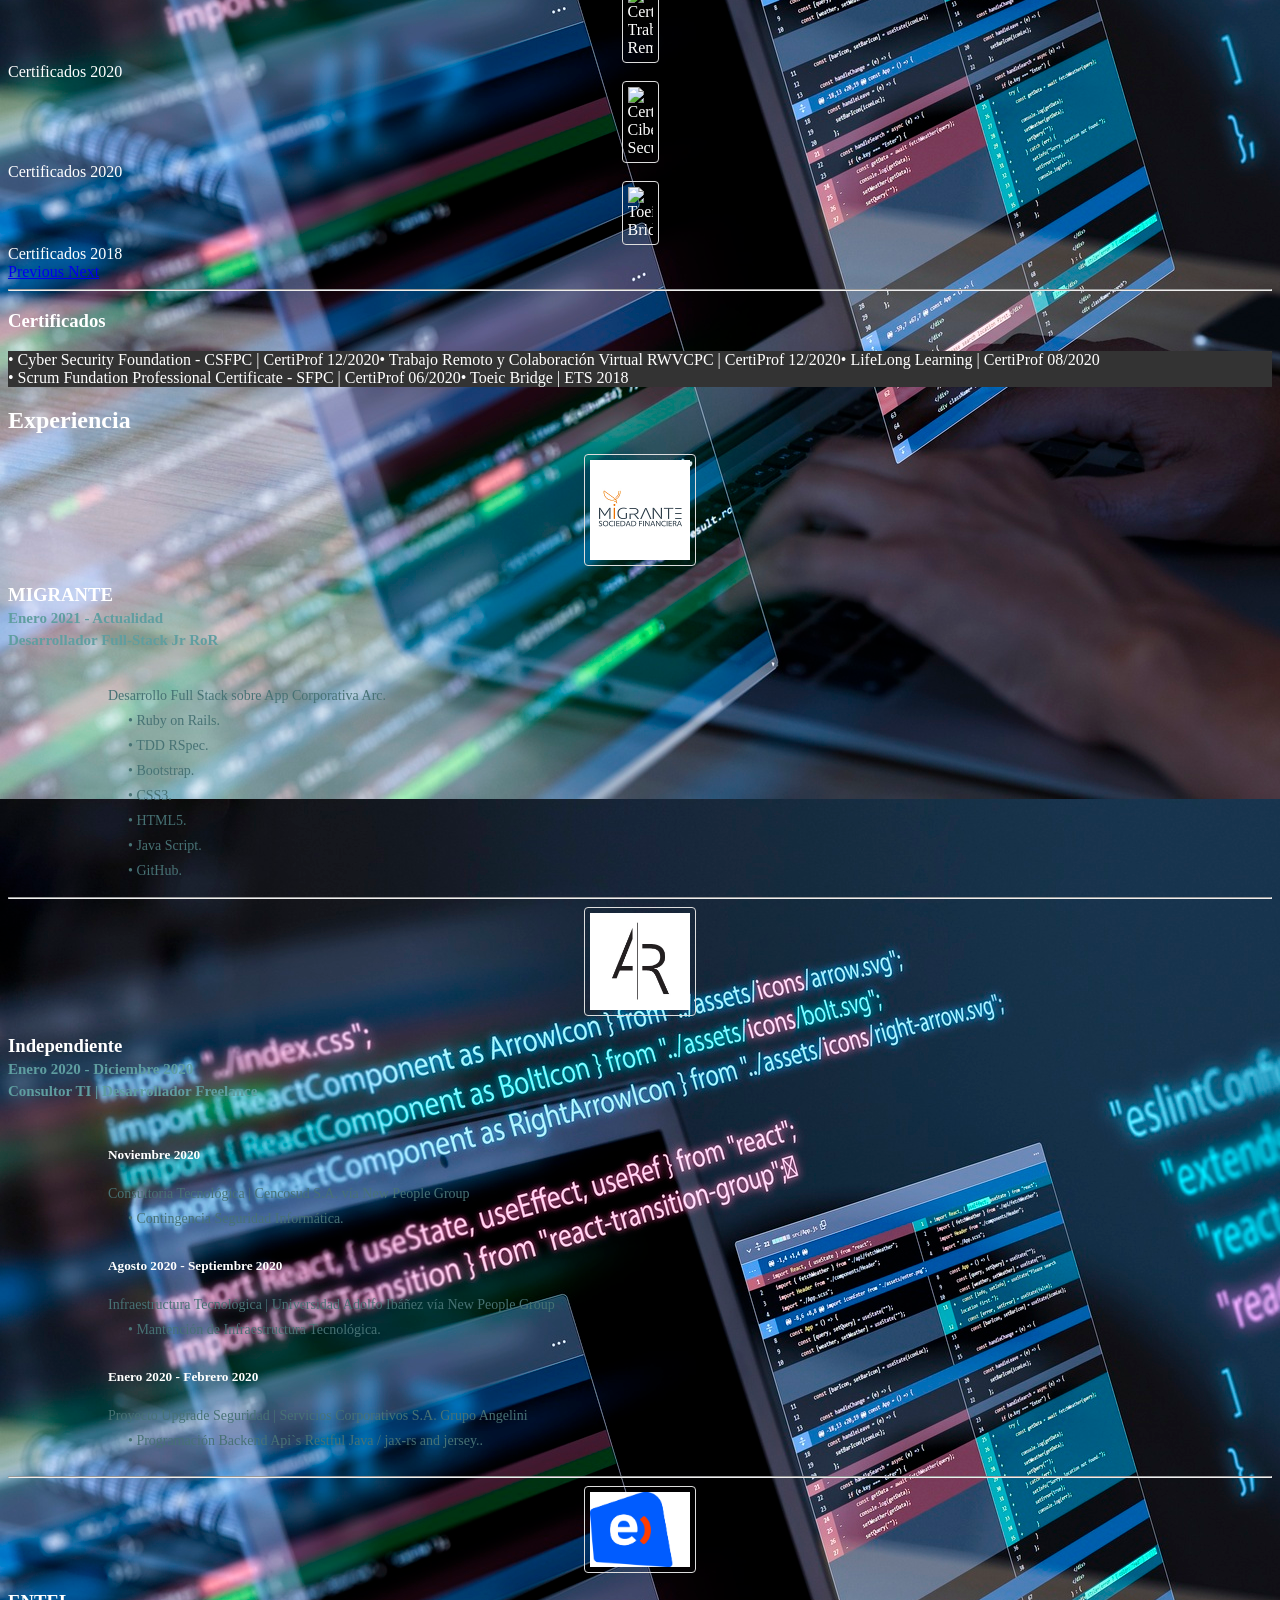
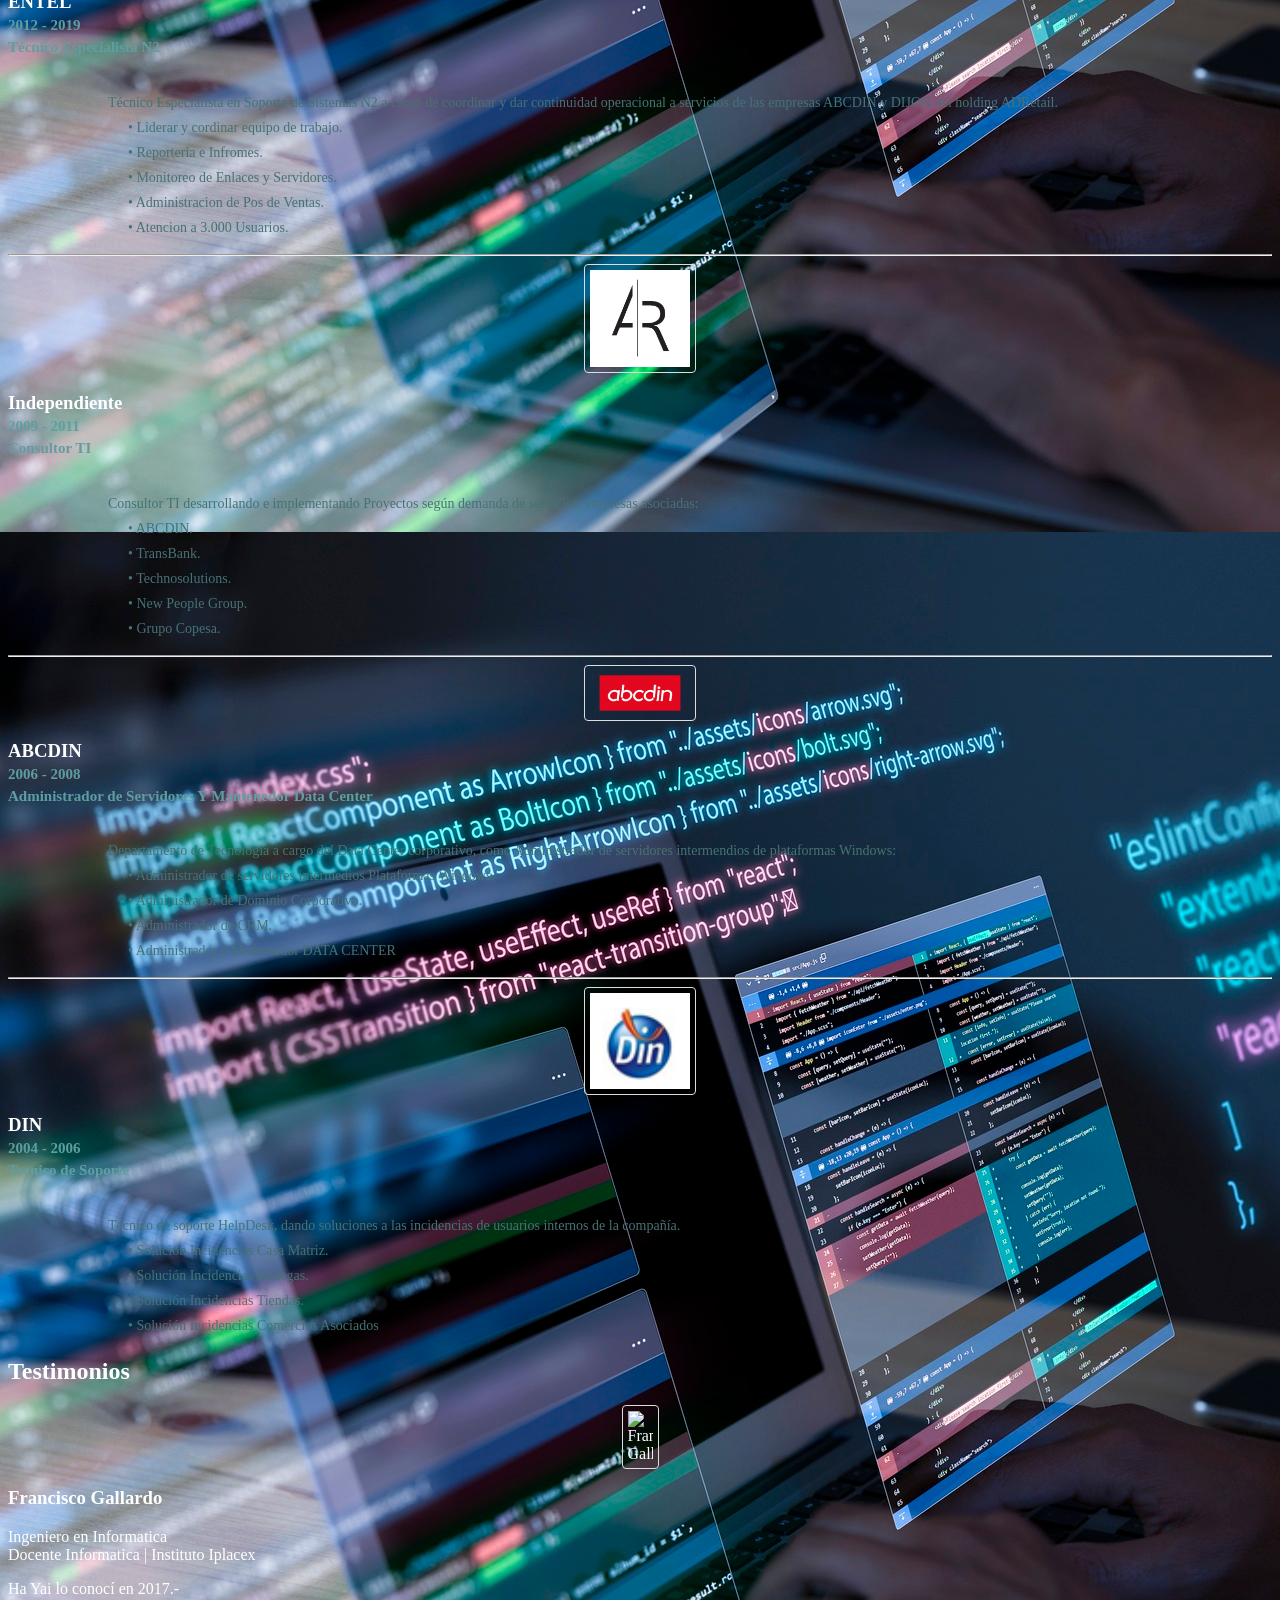
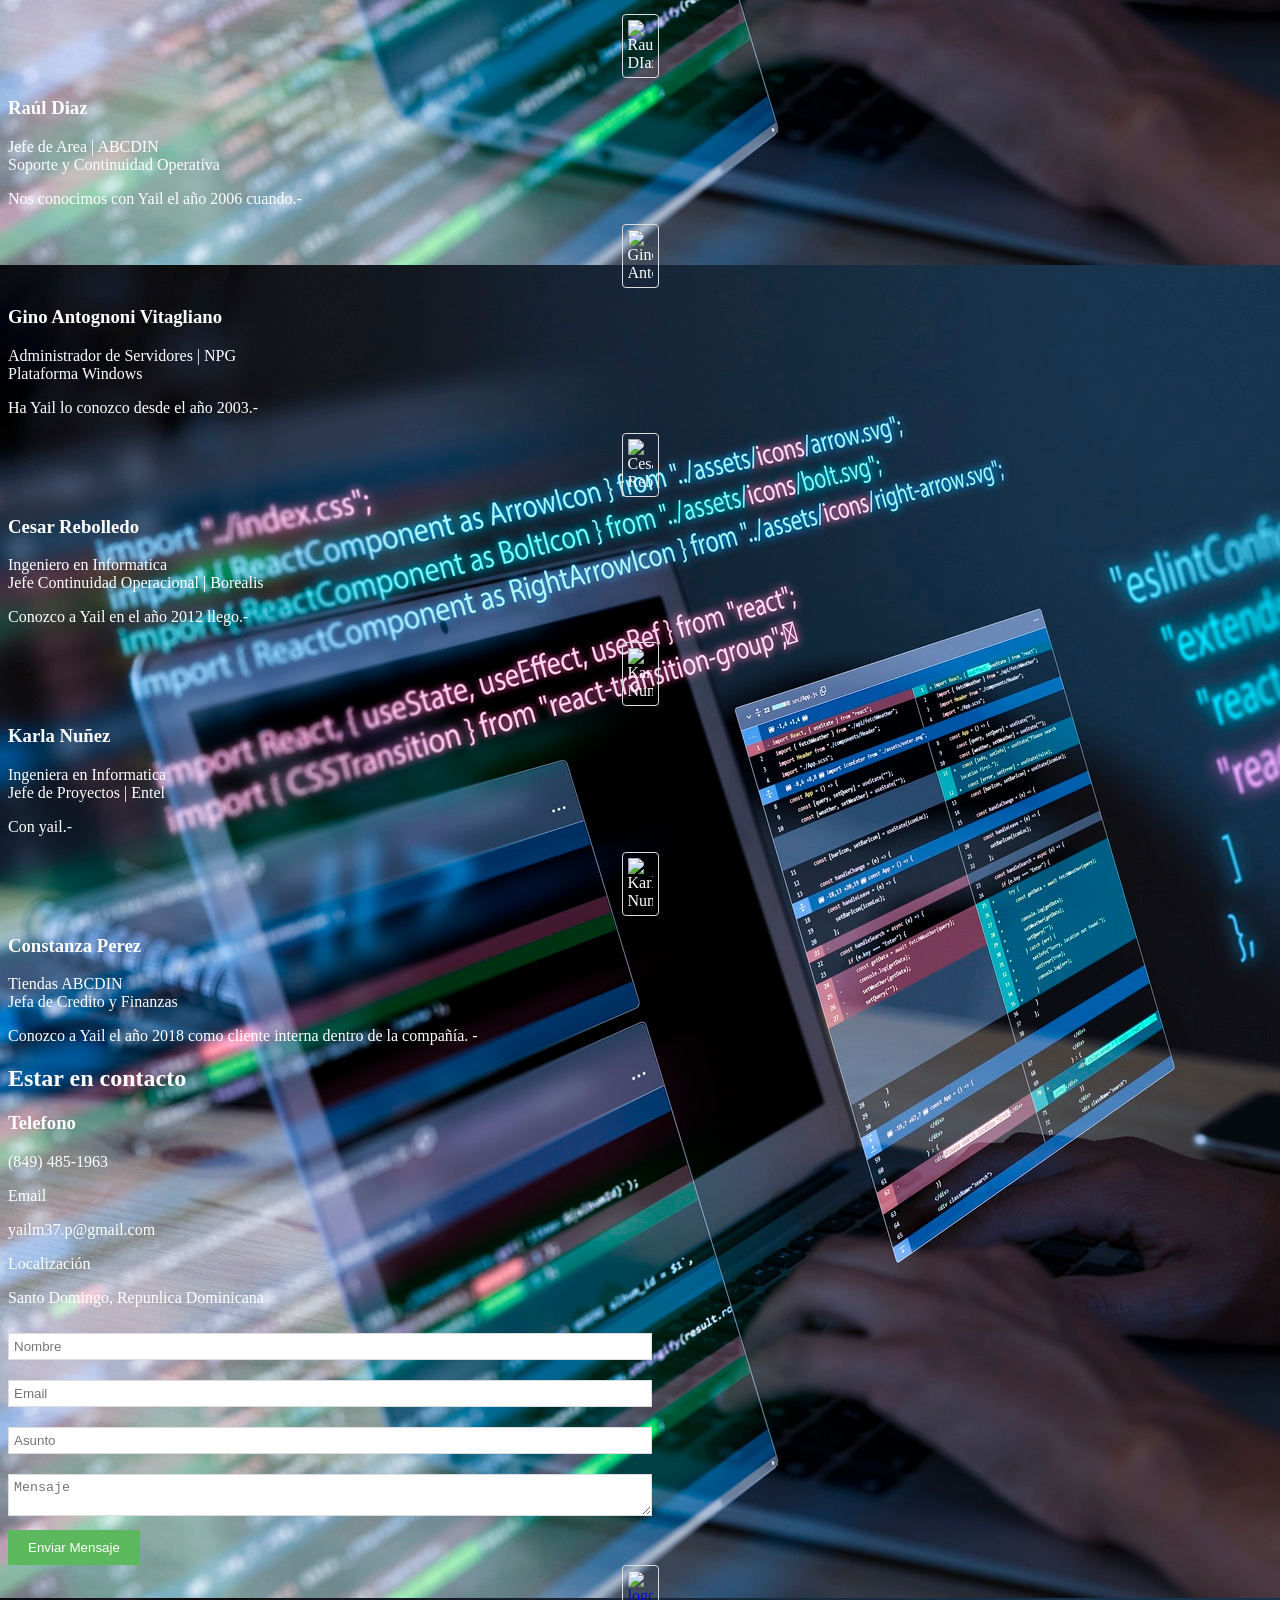
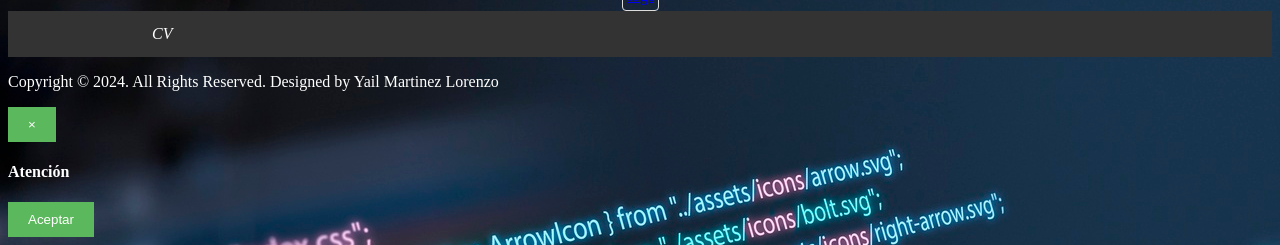
==== commit cde3d304: "Update index.html" ====
--- a/index.html
+++ b/index.html
@@ -429,20 +429,20 @@
                                 <div class="item">
                                     <img src="C:\xampp\htdocs\porta yail\images\studies/Titulo de ingeniero en sistemas computacional.jpg" alt="Logo Entel" style="width: 150px; ">
                                     <div style="text-align: center;"><central>INGENIERIA EN SISTEMAS COMPUTACIONAL
-                                    <div style="text-align: center;"><central><h3><a href="C:\xampp\htdocs\porta yail\images\studies/Titulo de ingeniero en sistemas computacional.pdf" target="_blank">Descargar estudio universitario</h3></a>
+                                    <div style="text-align: center;"><central><h3><a href="images\studies/Titulo de ingeniero en sistemas computacional.pdf" target="_blank">Descargar estudio universitario</h3></a>
                                     </div>
                                 </div>
                                 <div class="">
                                     <div class="item">
-                                        <img src="C:\xampp\htdocs\porta yail\images\studies/Titulo de licenciatura en informatica.png" alt="Logo Entel" style="width: 150px; ">
+                                        <img src="images\studies/Titulo de licenciatura en informatica.png" alt="Logo Entel" style="width: 150px; ">
                                         <div style="text-align: center;"><central>LICENCIADO EN INFORMATICA
-                                        <div style="text-align: center;"><central><h3><a href="C:\xampp\htdocs\porta yail\images\studies/Titulo de licenciatura en informatica.pdf" target="_blank">Descargar estudio universitario</h3></a>
+                                        <div style="text-align: center;"><central><h3><a href="images\studies/Titulo de licenciatura en informatica.pdf" target="_blank">Descargar estudio universitario</h3></a>
                                         </div>
                                     </div>
                                     <div class="">
                                         <div class="item">
                                             <div style="text-align: center;"><central>UNIFICACION DE CERTIFICADOS DE LOS CURSOS REALIZADOS
-                                            <div style="text-align: center;"><central><h2><a href="C:\xampp\htdocs\porta yail\images\studies/UNIFICACION DE CERTIFICADOS DE LOS CURSOS REALIZADOS.pdf" target="_blank">Descargar certificados de cursos tecnico</h2></a>
+                                            <div style="text-align: center;"><central><h2><a href="images\studies/UNIFICACION DE CERTIFICADOS DE LOS CURSOS REALIZADOS.pdf" target="_blank">Descargar certificados de cursos tecnico</h2></a>
                                             </div>
                                 </div>
                             </div>
@@ -927,4 +927,4 @@
         <script type="text/javascript" src="assets/js/jquery.magnific-popup.js"></script>
         <script type="text/javascript" src="assets/js/main.js"></script>
         <script type="text/javascript" src="assets/function/smtp.js"></script>
-        <script type="text/javascript" src="assets/function/SendMail.js"></script>+        <script type="text/javascript" src="assets/function/SendMail.js"></script>
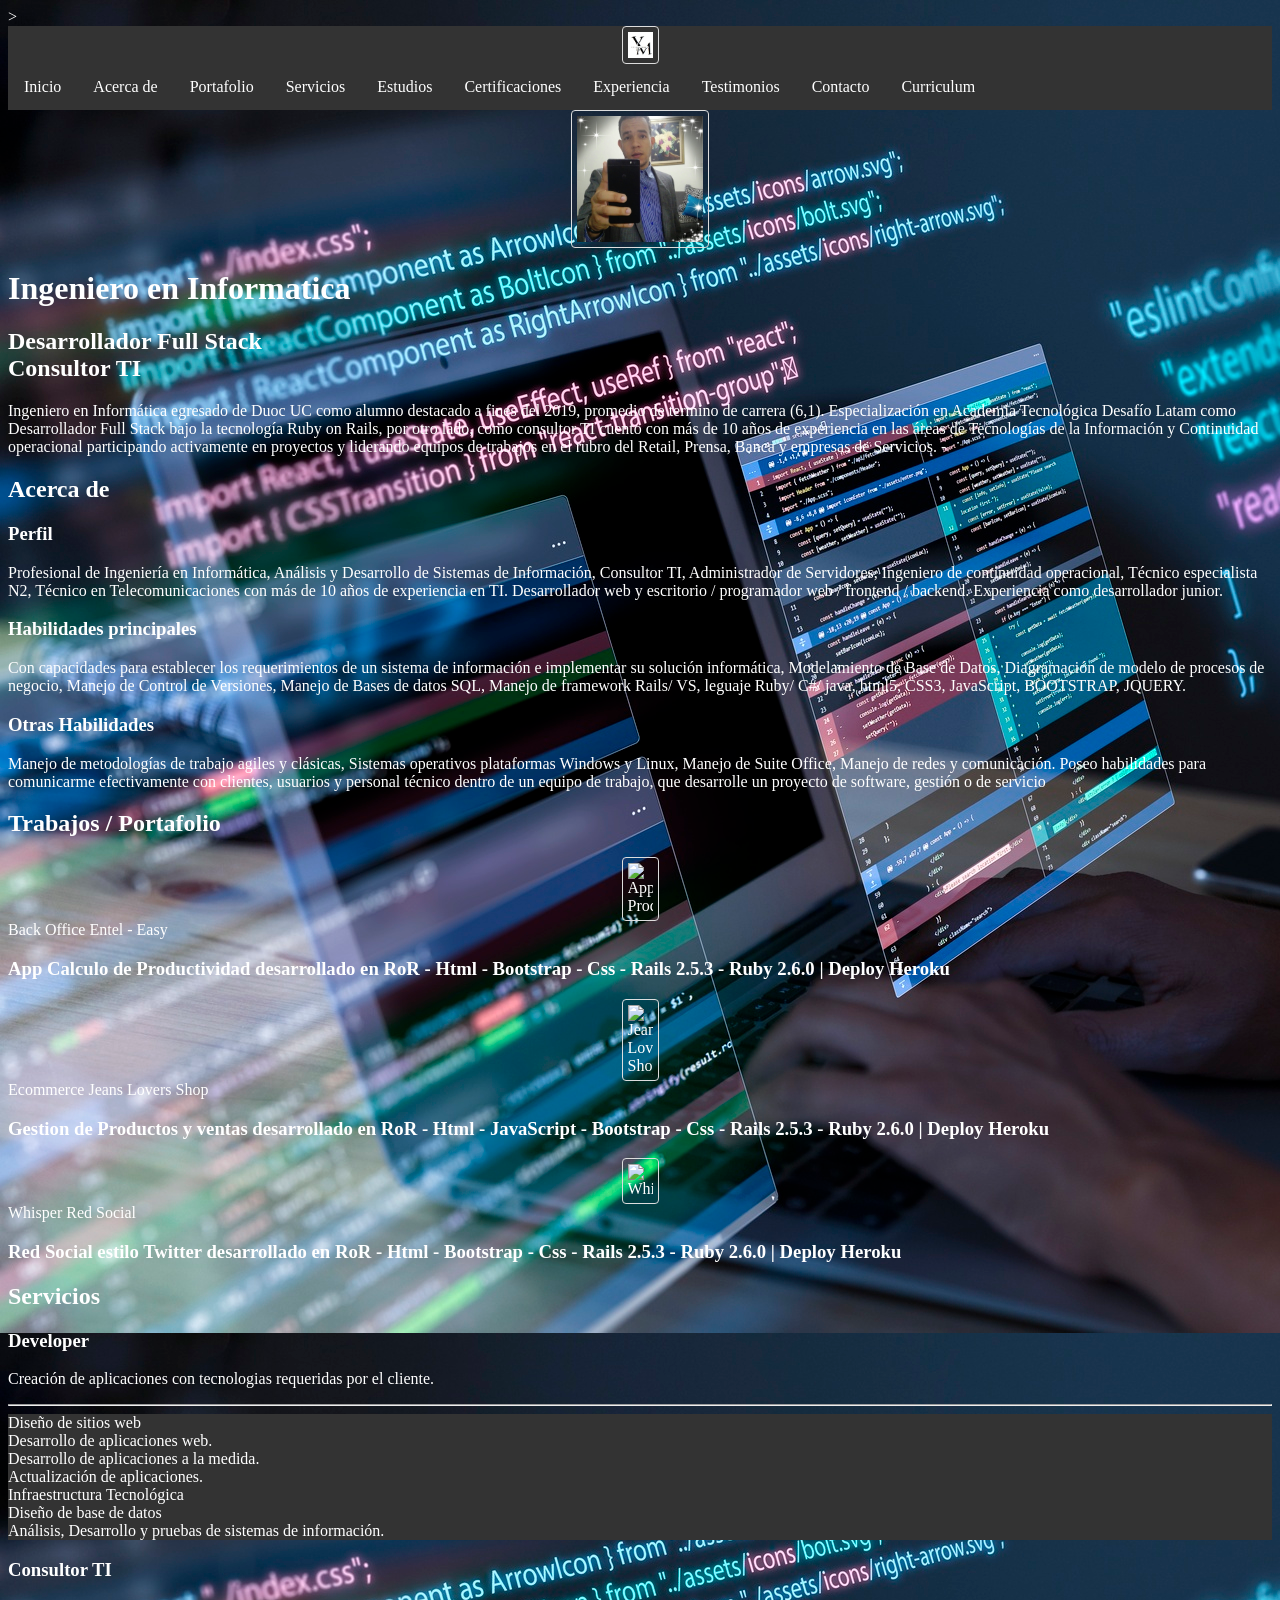
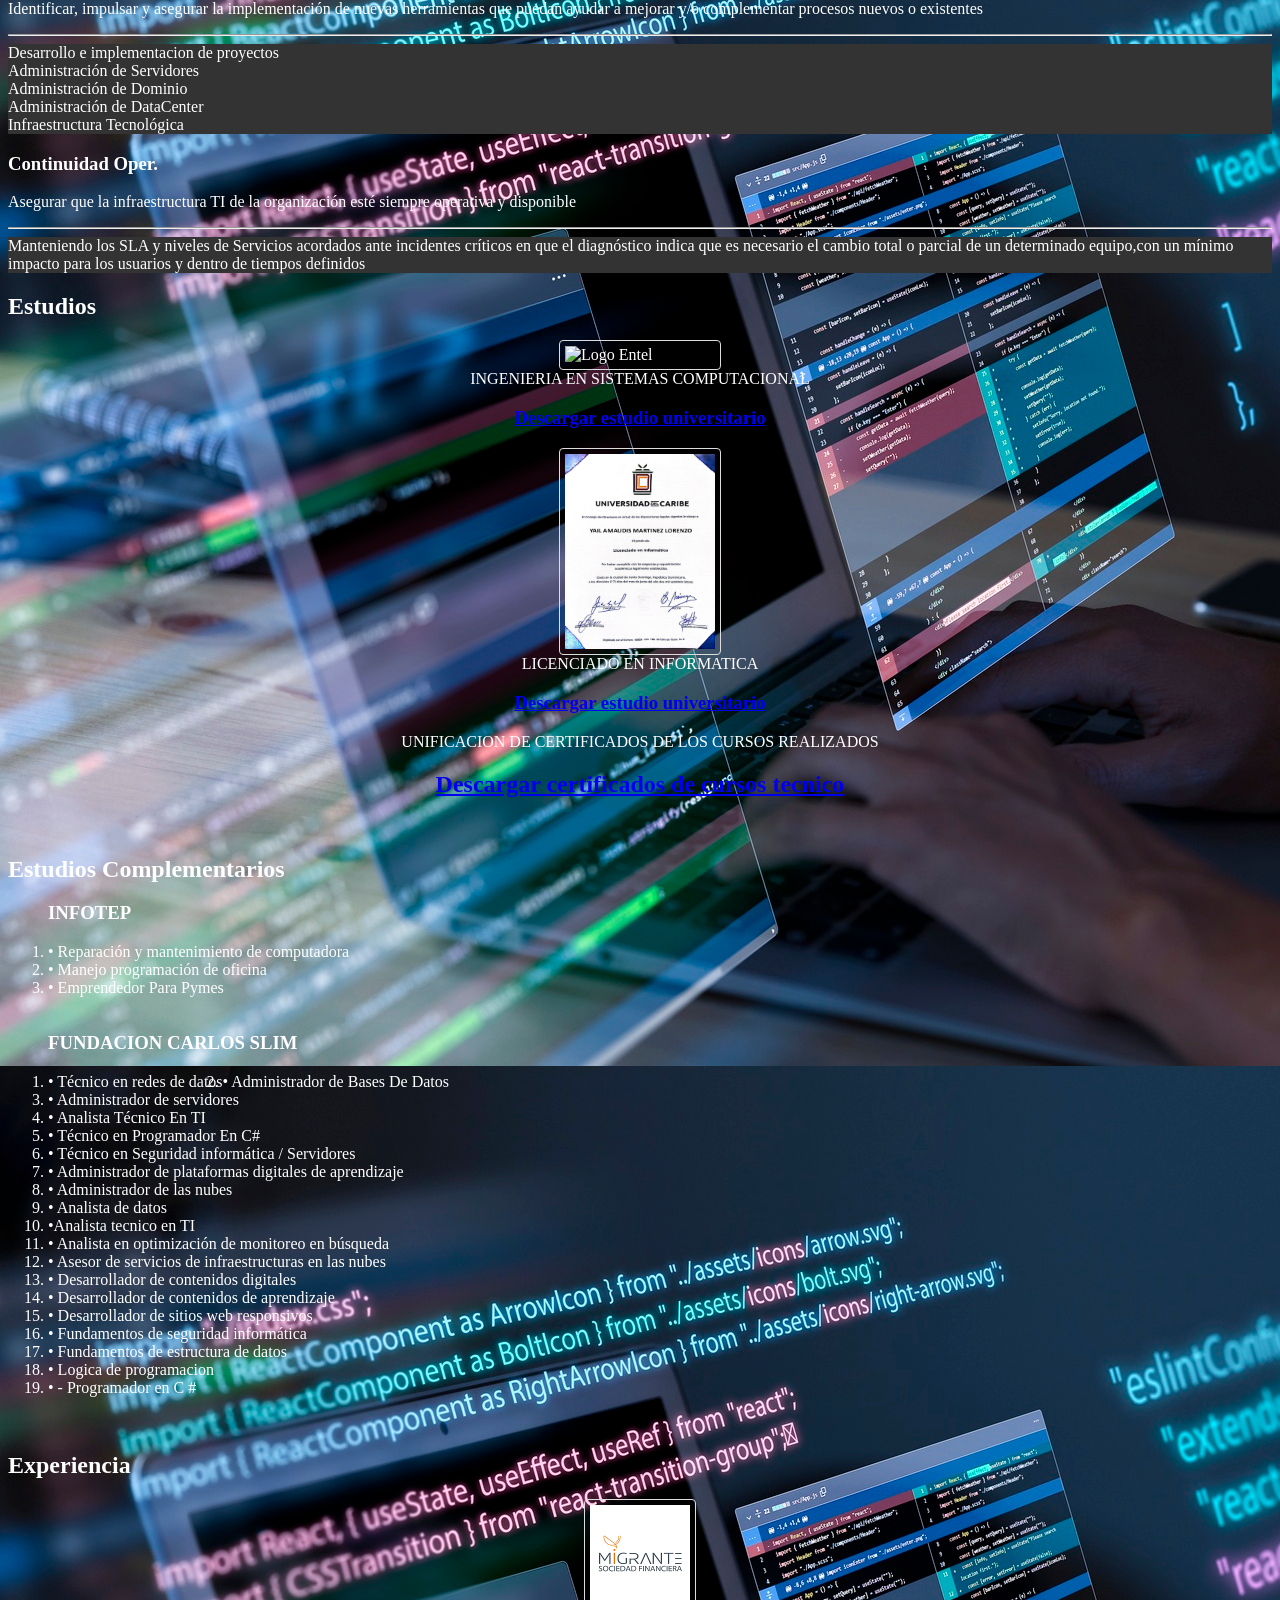
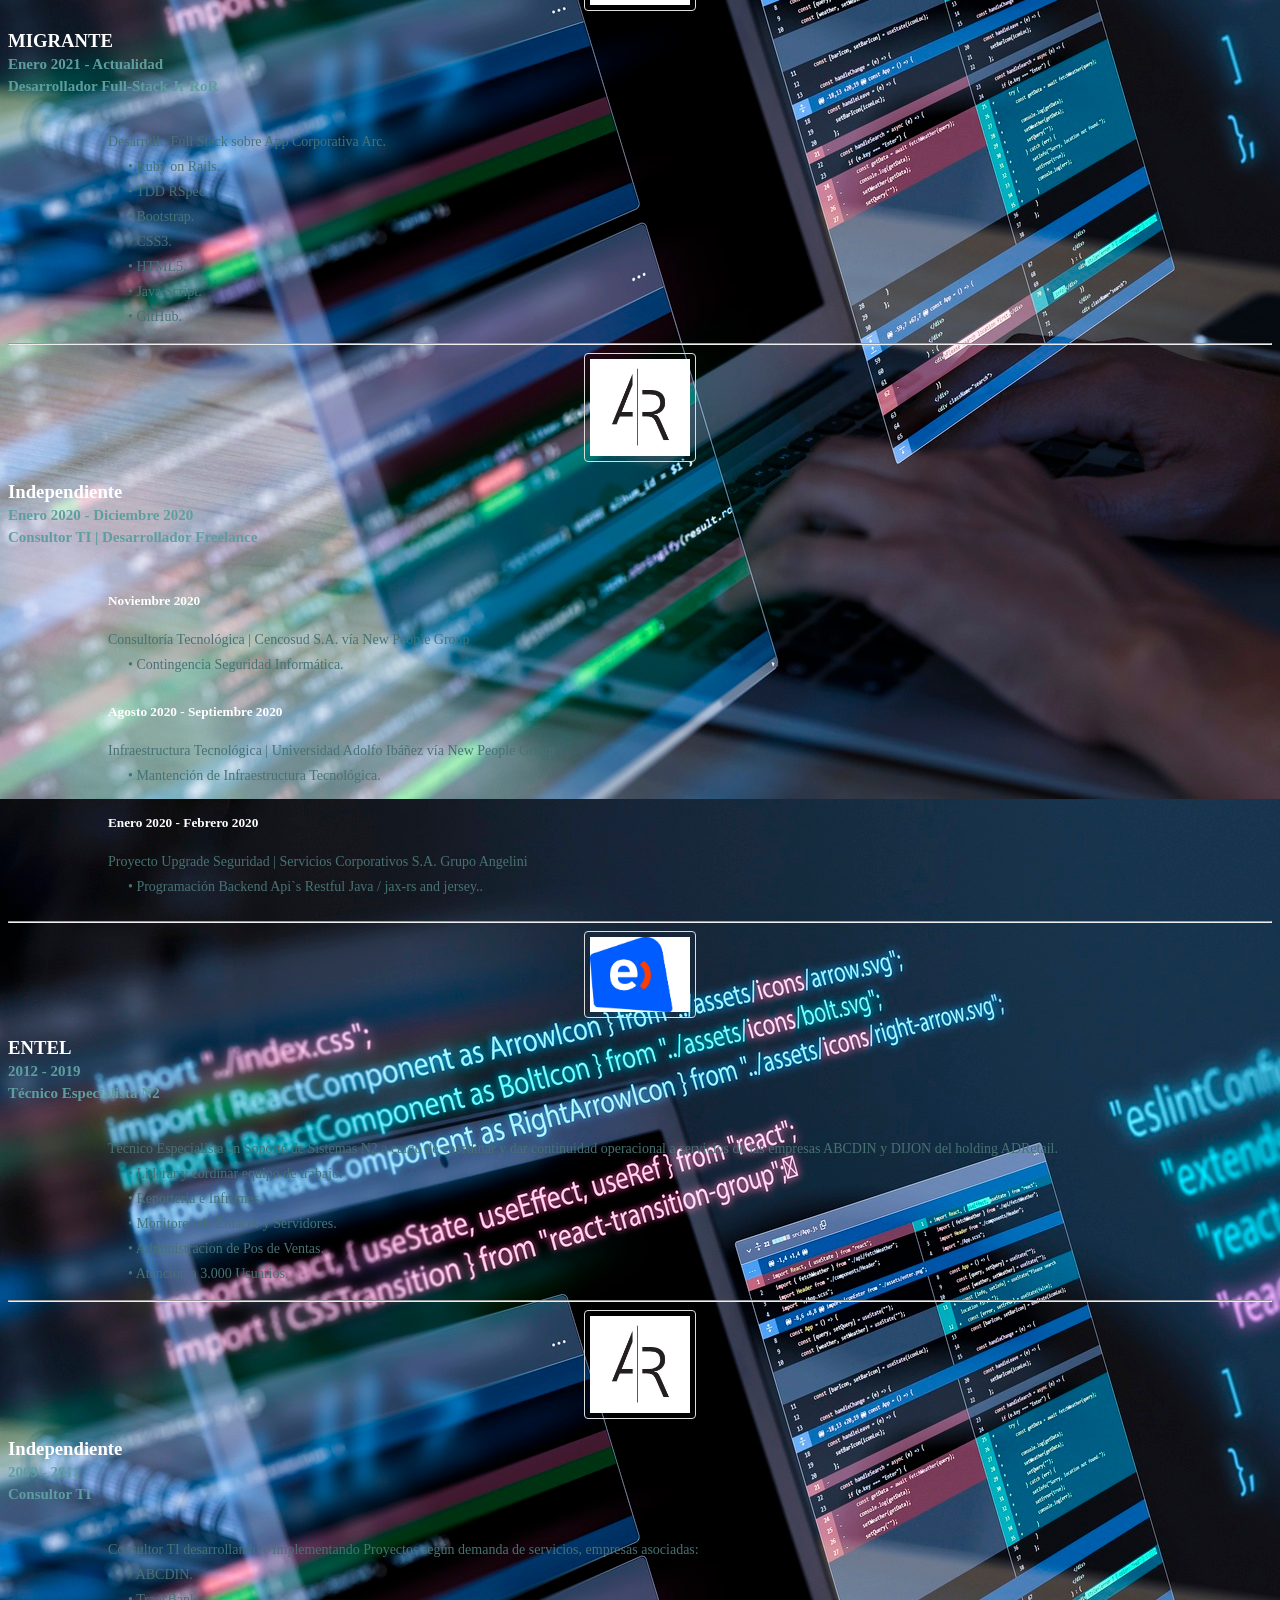
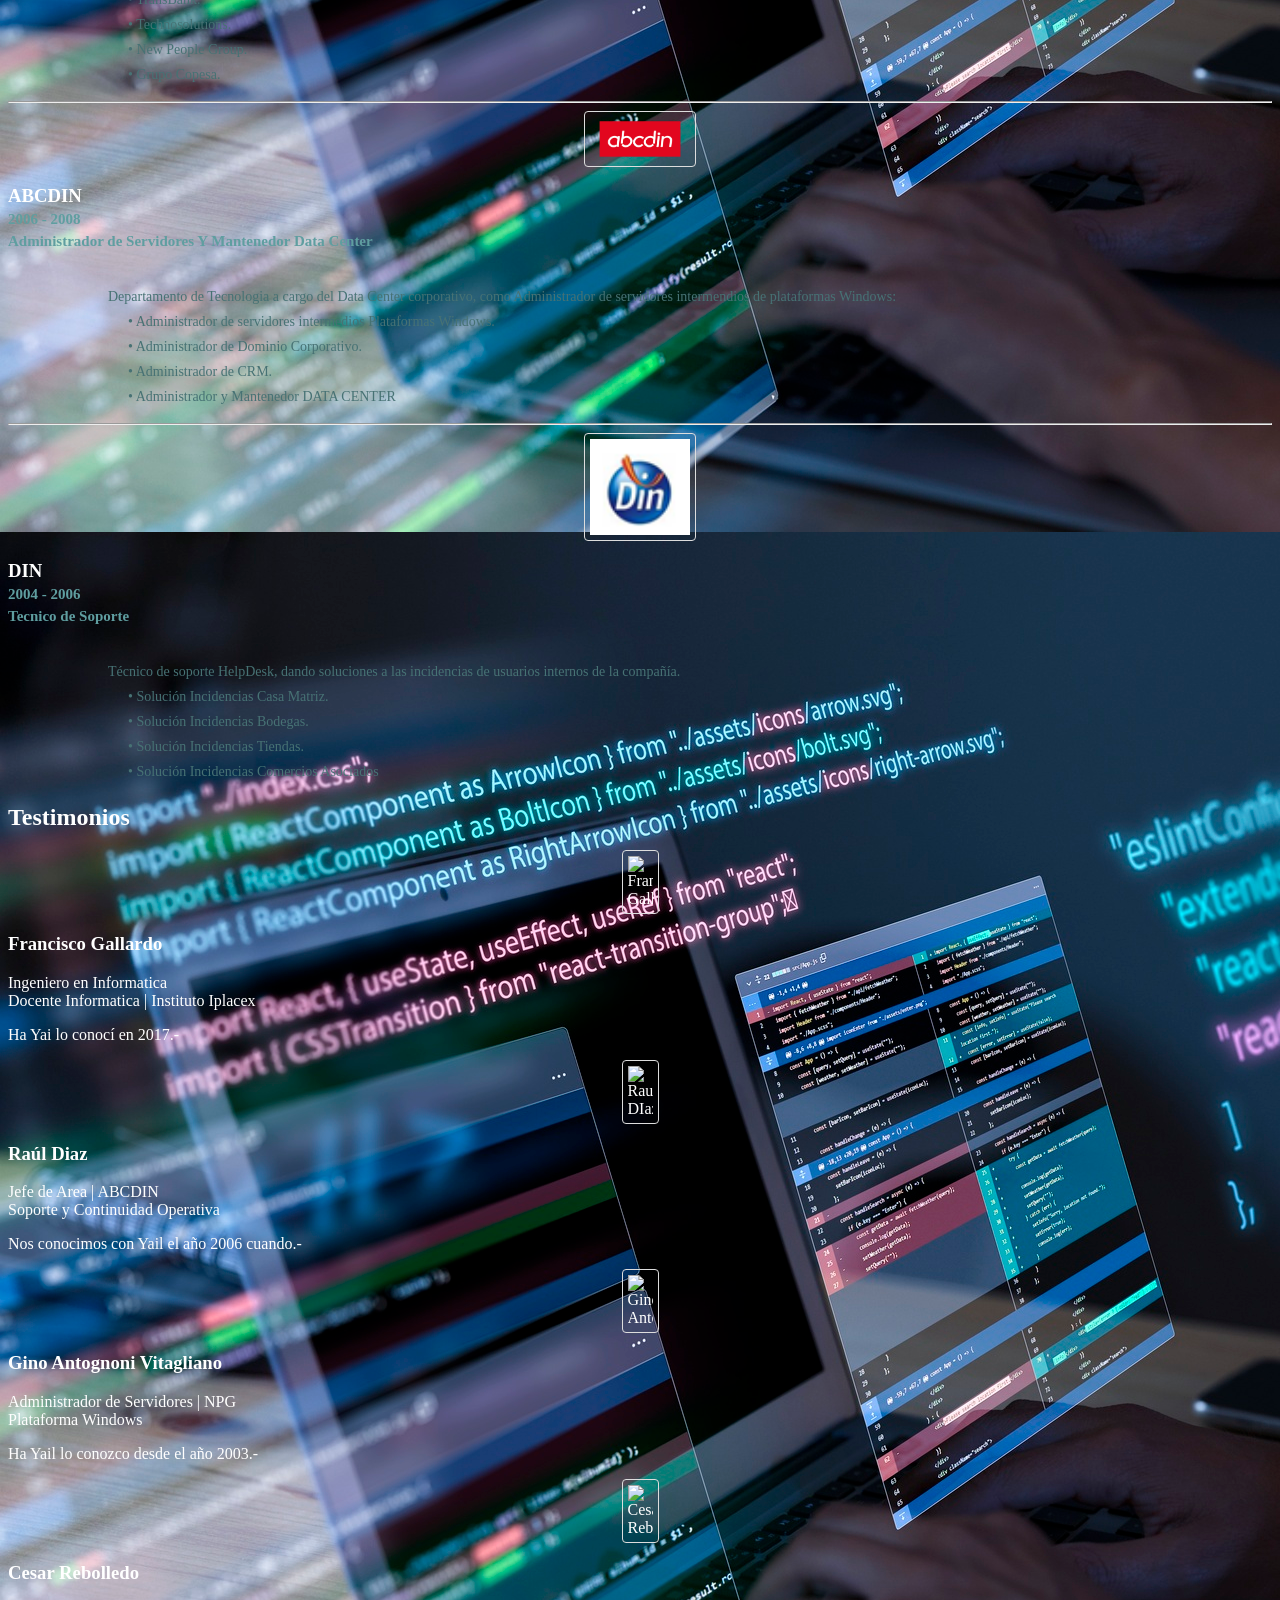
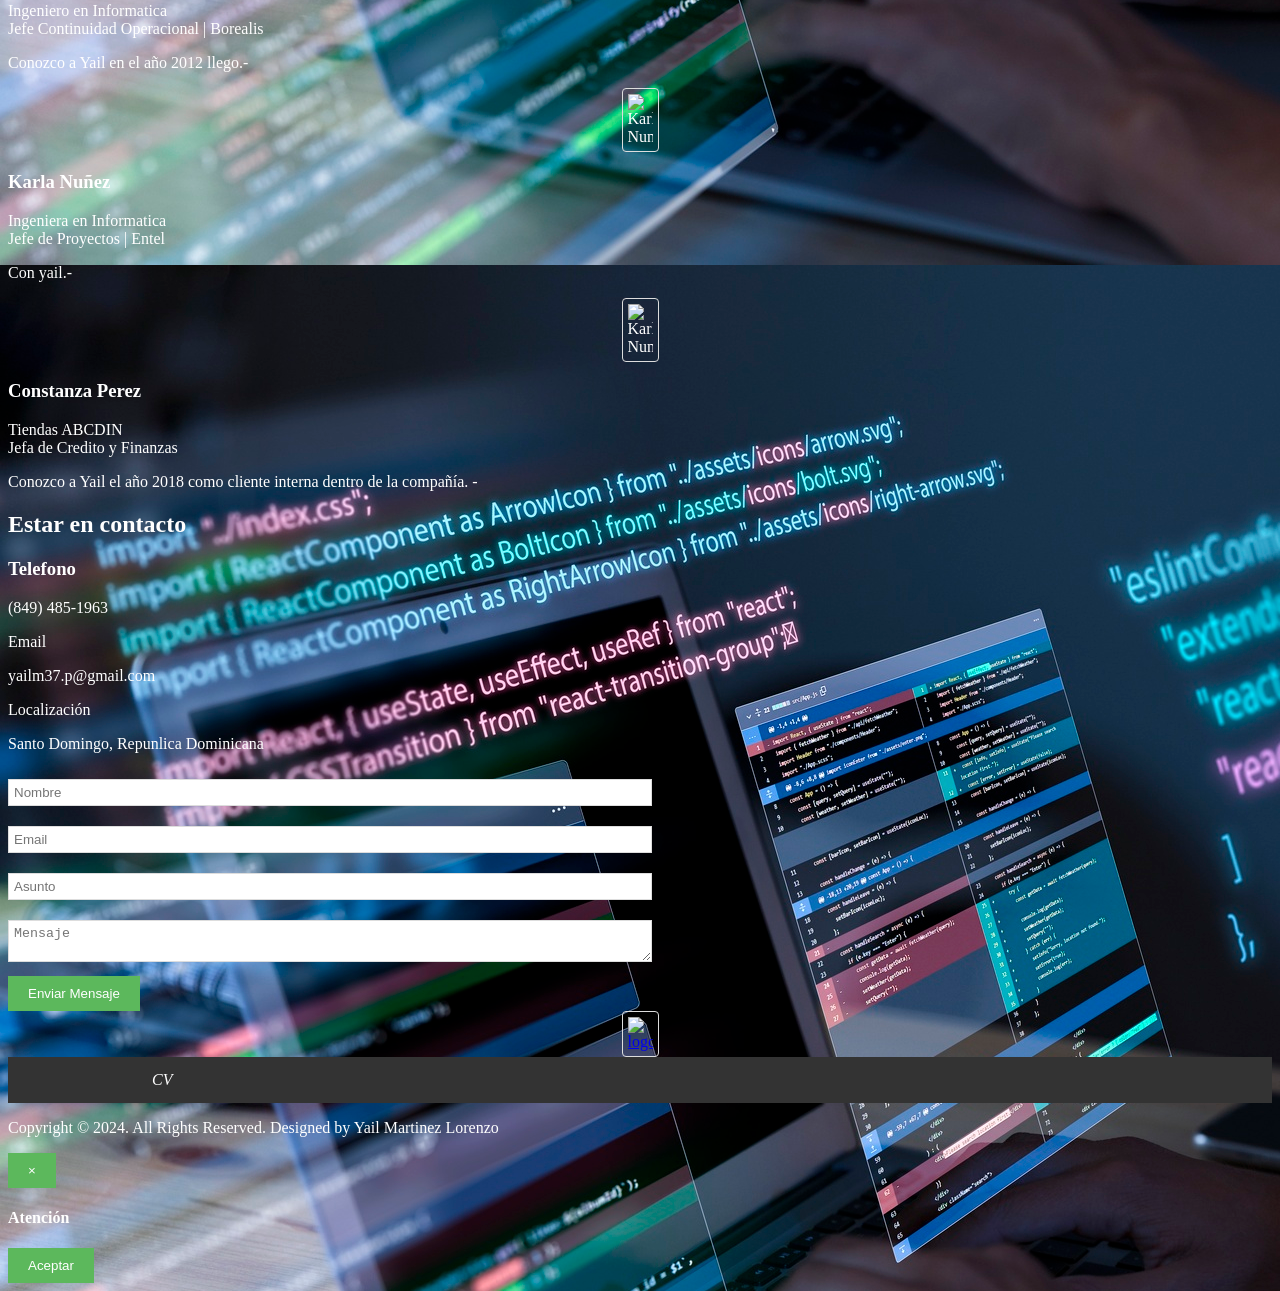
==== commit 571e6212: "Update index.html" ====
--- a/index.html
+++ b/index.html
@@ -427,7 +427,7 @@
                     </div>
                     <div class="">
                                 <div class="item">
-                                    <img src="C:\xampp\htdocs\porta yail\images\studies/Titulo de ingeniero en sistemas computacional.jpg" alt="Logo Entel" style="width: 150px; ">
+                                    <img src="images\studies/Titulo de ingeniero en sistemas computacional.jpg" alt="Logo Entel" style="width: 150px; ">
                                     <div style="text-align: center;"><central>INGENIERIA EN SISTEMAS COMPUTACIONAL
                                     <div style="text-align: center;"><central><h3><a href="images\studies/Titulo de ingeniero en sistemas computacional.pdf" target="_blank">Descargar estudio universitario</h3></a>
                                     </div>
@@ -522,7 +522,7 @@
                 <!-- Row -->
                 <div class="row">
 
-                    <!-- Section header -->
+                    <!-- Section header --
                     <div class="section-header text-center">
                         <h2 class="title">Certificaciones</h2>
                     </div>
@@ -530,7 +530,7 @@
 
 
                         <div id="carousel-example-generic-certi" class="carousel slide" data-ride="carousel">
-                            <!-- Indicators -->
+                            <!-- Indicators --
                             <ol class="carousel-indicators">
                                 <li data-target="#carousel-example-generic-certi" data-slide-to="0" class="active"></li>
                                 <li data-target="#carousel-example-generic-certi" data-slide-to="1" class=""></li>
@@ -538,7 +538,7 @@
                                 <li data-target="#carousel-example-generic-certi" data-slide-to="3" class=""></li>
                             </ol>
 
-                            <!-- Wrapper for slides -->
+                            <!-- Wrapper for slides --
                             <div class="carousel-inner" role="listbox">
                                 <div class="item active">
                                     <img src="assets/images/certified/SFPC.jpg" alt="Certificado Scrum" class="img-responsive">
@@ -566,7 +566,7 @@
                                 </div>
                             </div>
 
-                            <!-- Controls -->
+                            <!-- Controls --
                             <a class="left carousel-control" href="#carousel-example-generic-certi" role="button" data-slide="prev">
                                 <span class="fa fa-chevron-left" aria-hidden="true"></span>
                                 <span class="sr-only">Previous</span>
@@ -589,18 +589,18 @@
 
                     </div>
                 </div>
-                <!-- Row -->
-            </div>
-            <!-- /Container -->
+                <!-- Row --
+            </div>
+            <!-- /Container --
         </div>
         <!-- certified -->
-        <!-- experience -->
+        <!-- experience --
         <div id="experience" class="section md-padding">
 
-            <!-- Container -->
+            <!-- Container --
             <div class="container">
 
-                <!-- Row -->
+                <!-- Row --
                 <div class="row">
 
                     <!-- Section header -->
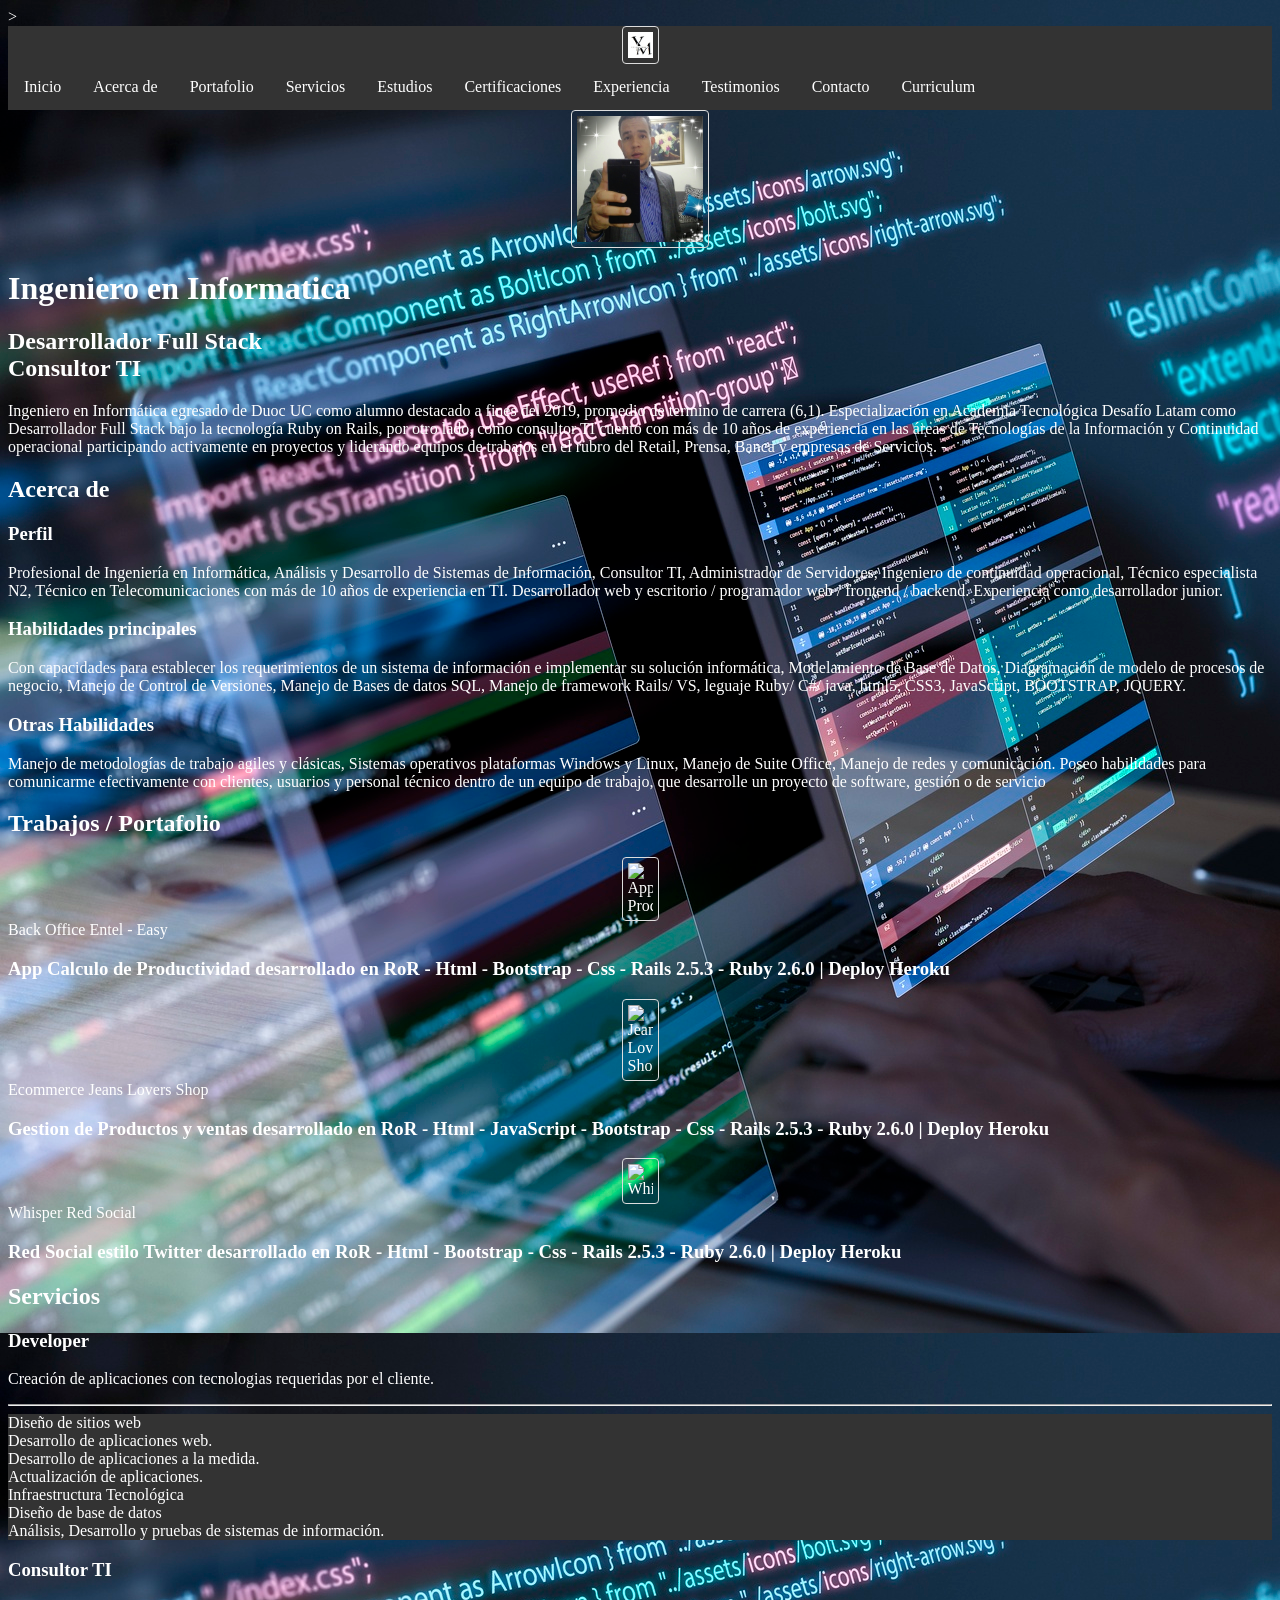
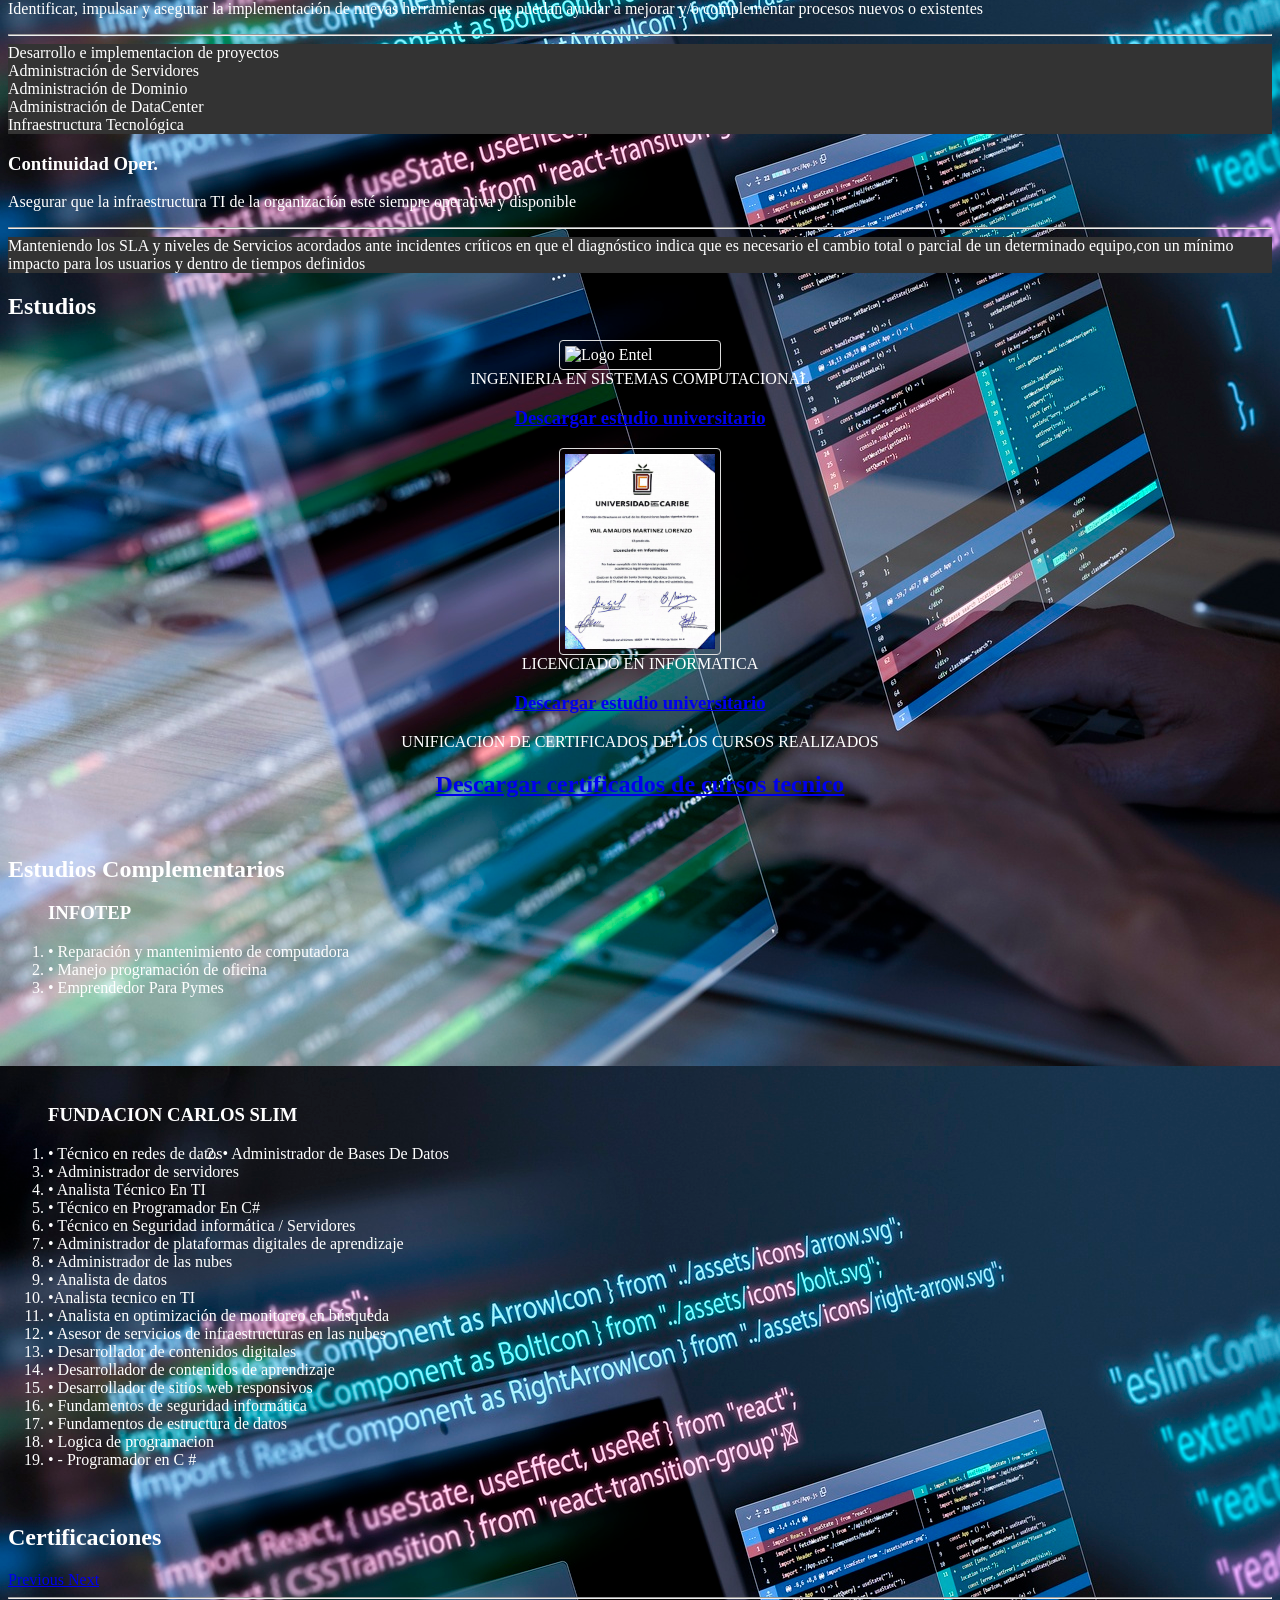
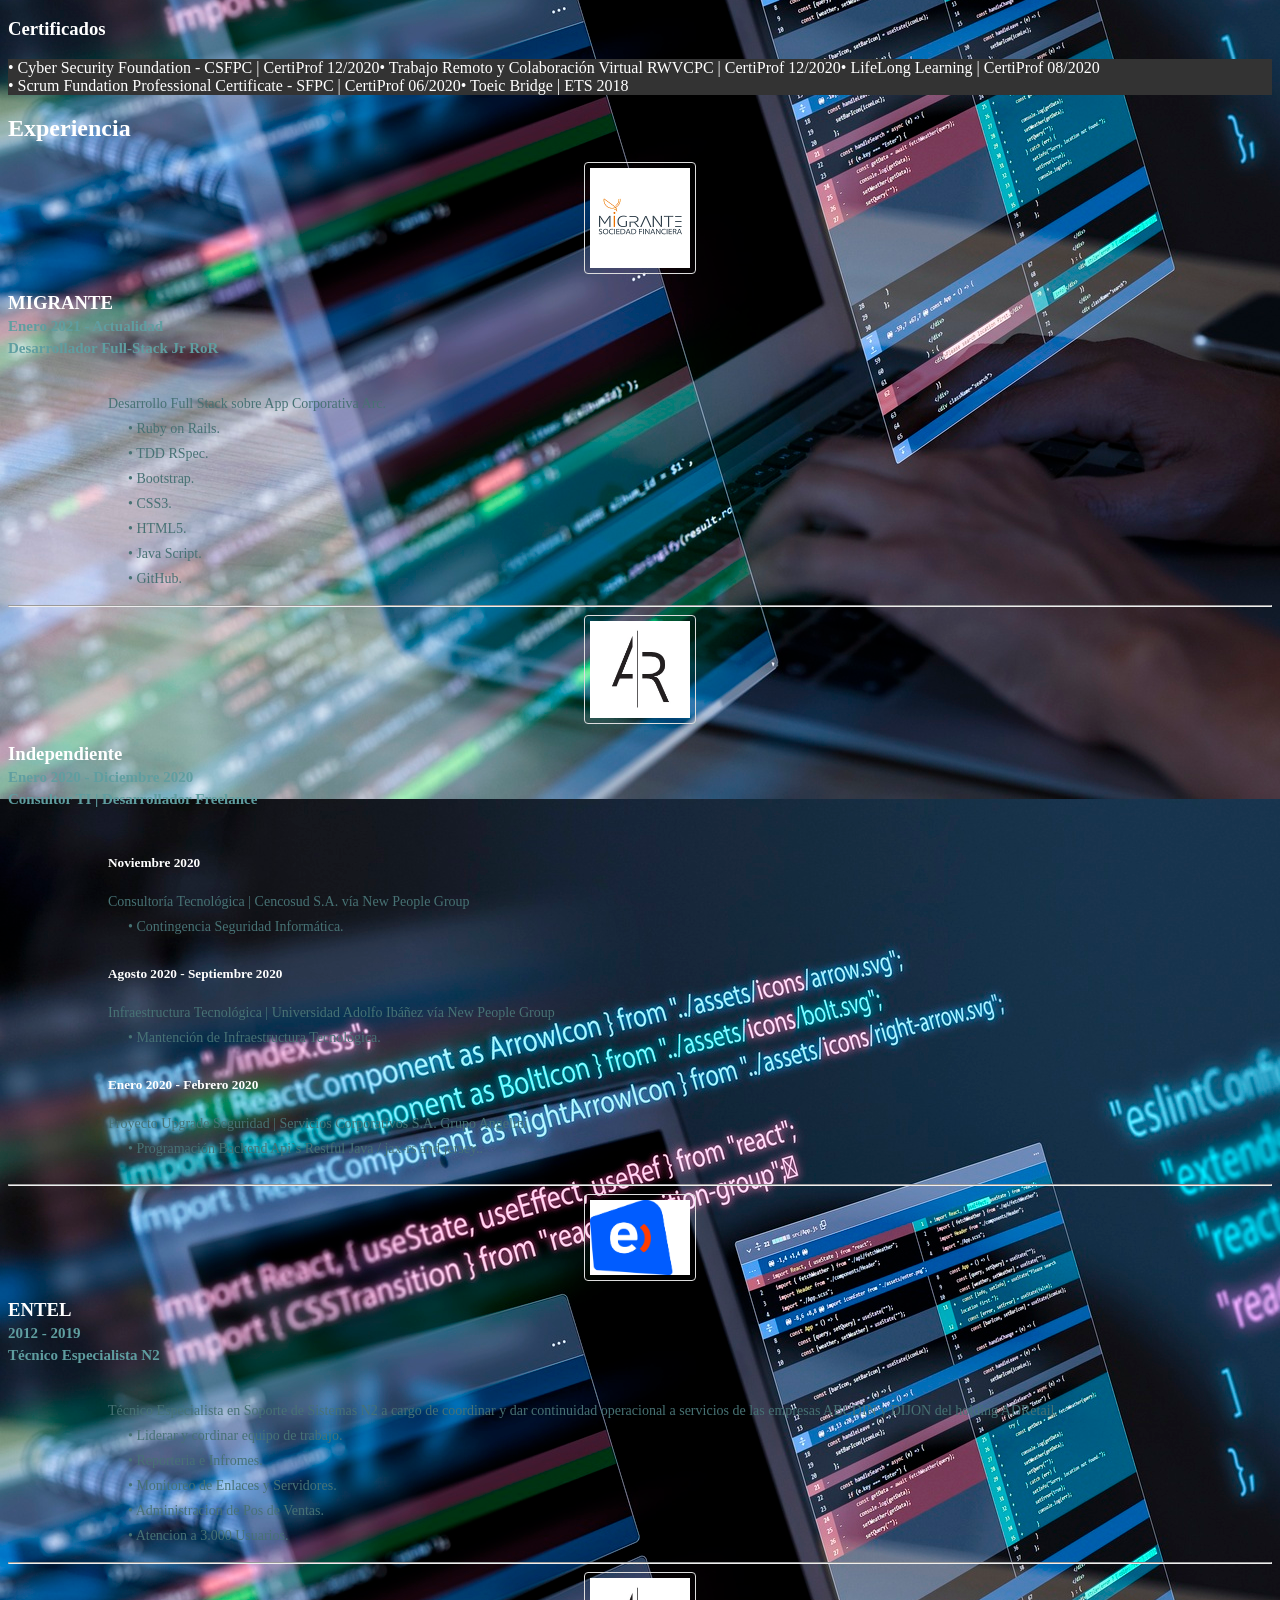
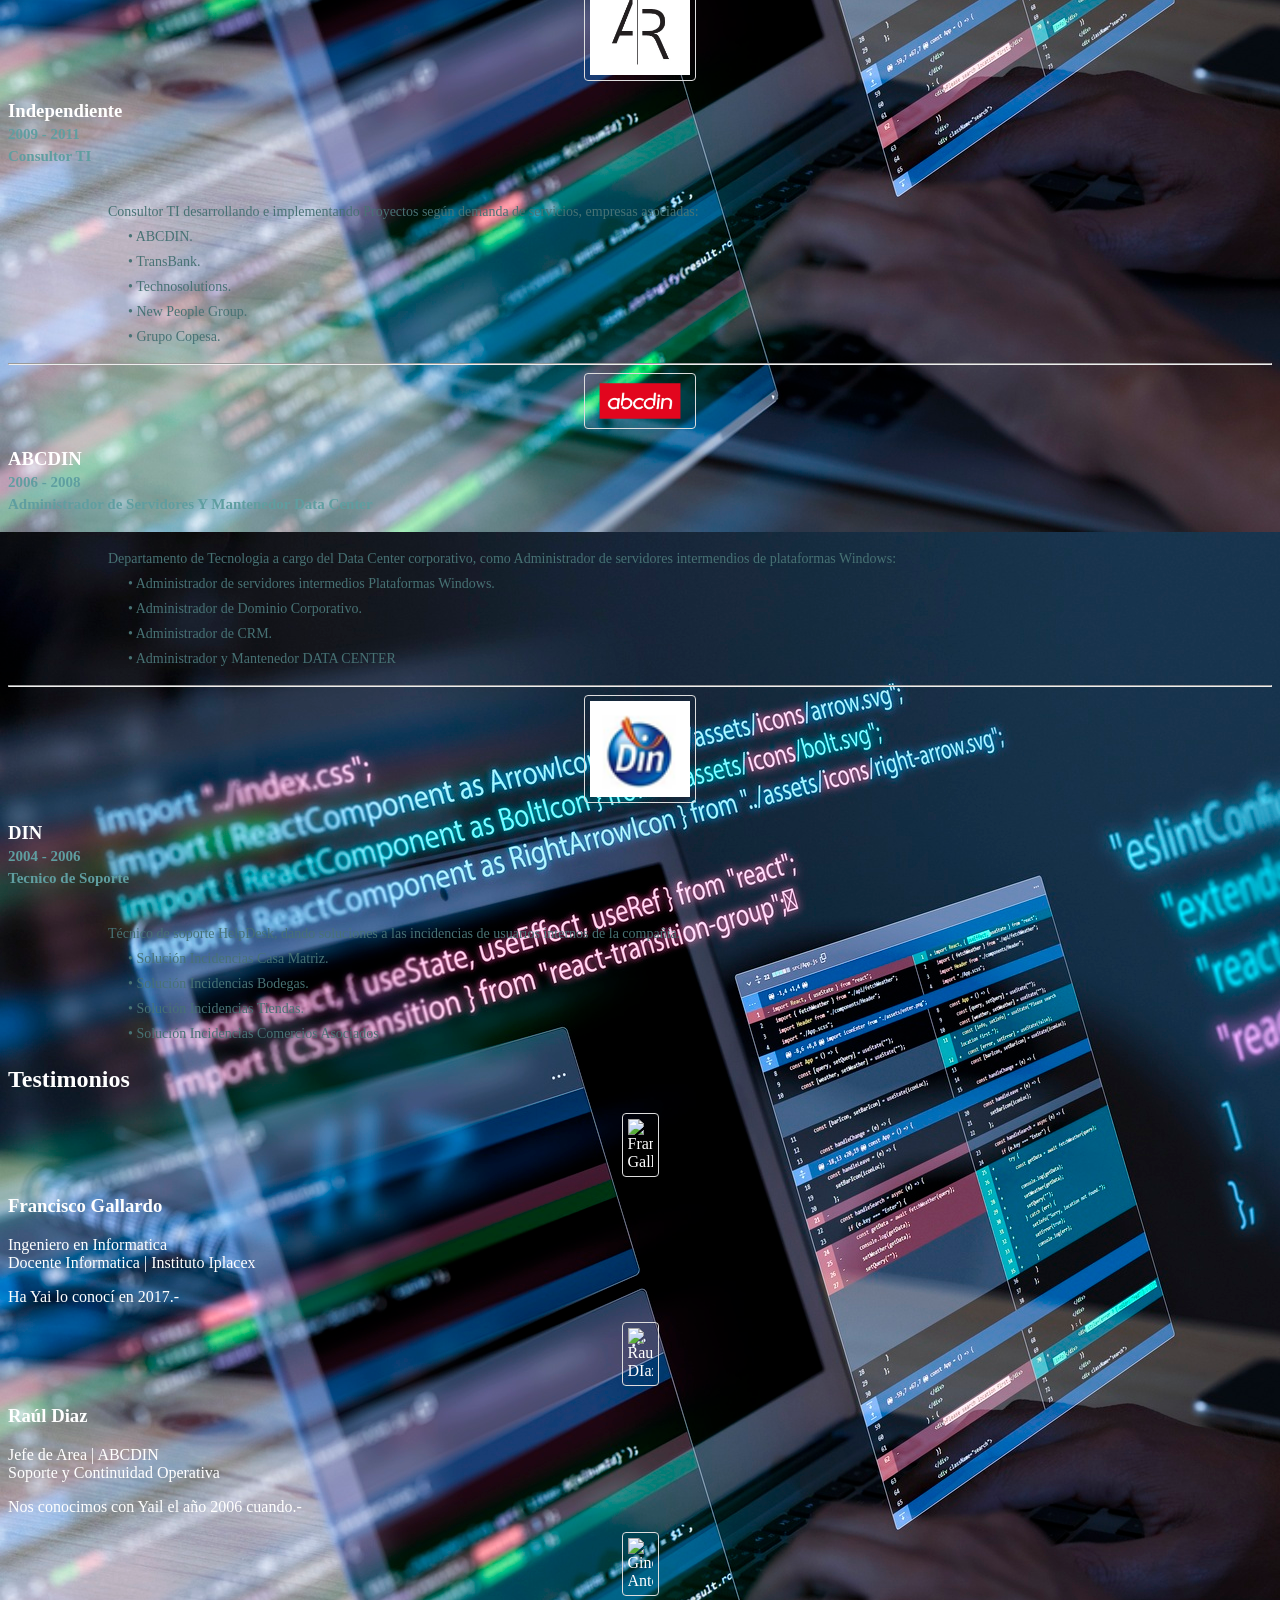
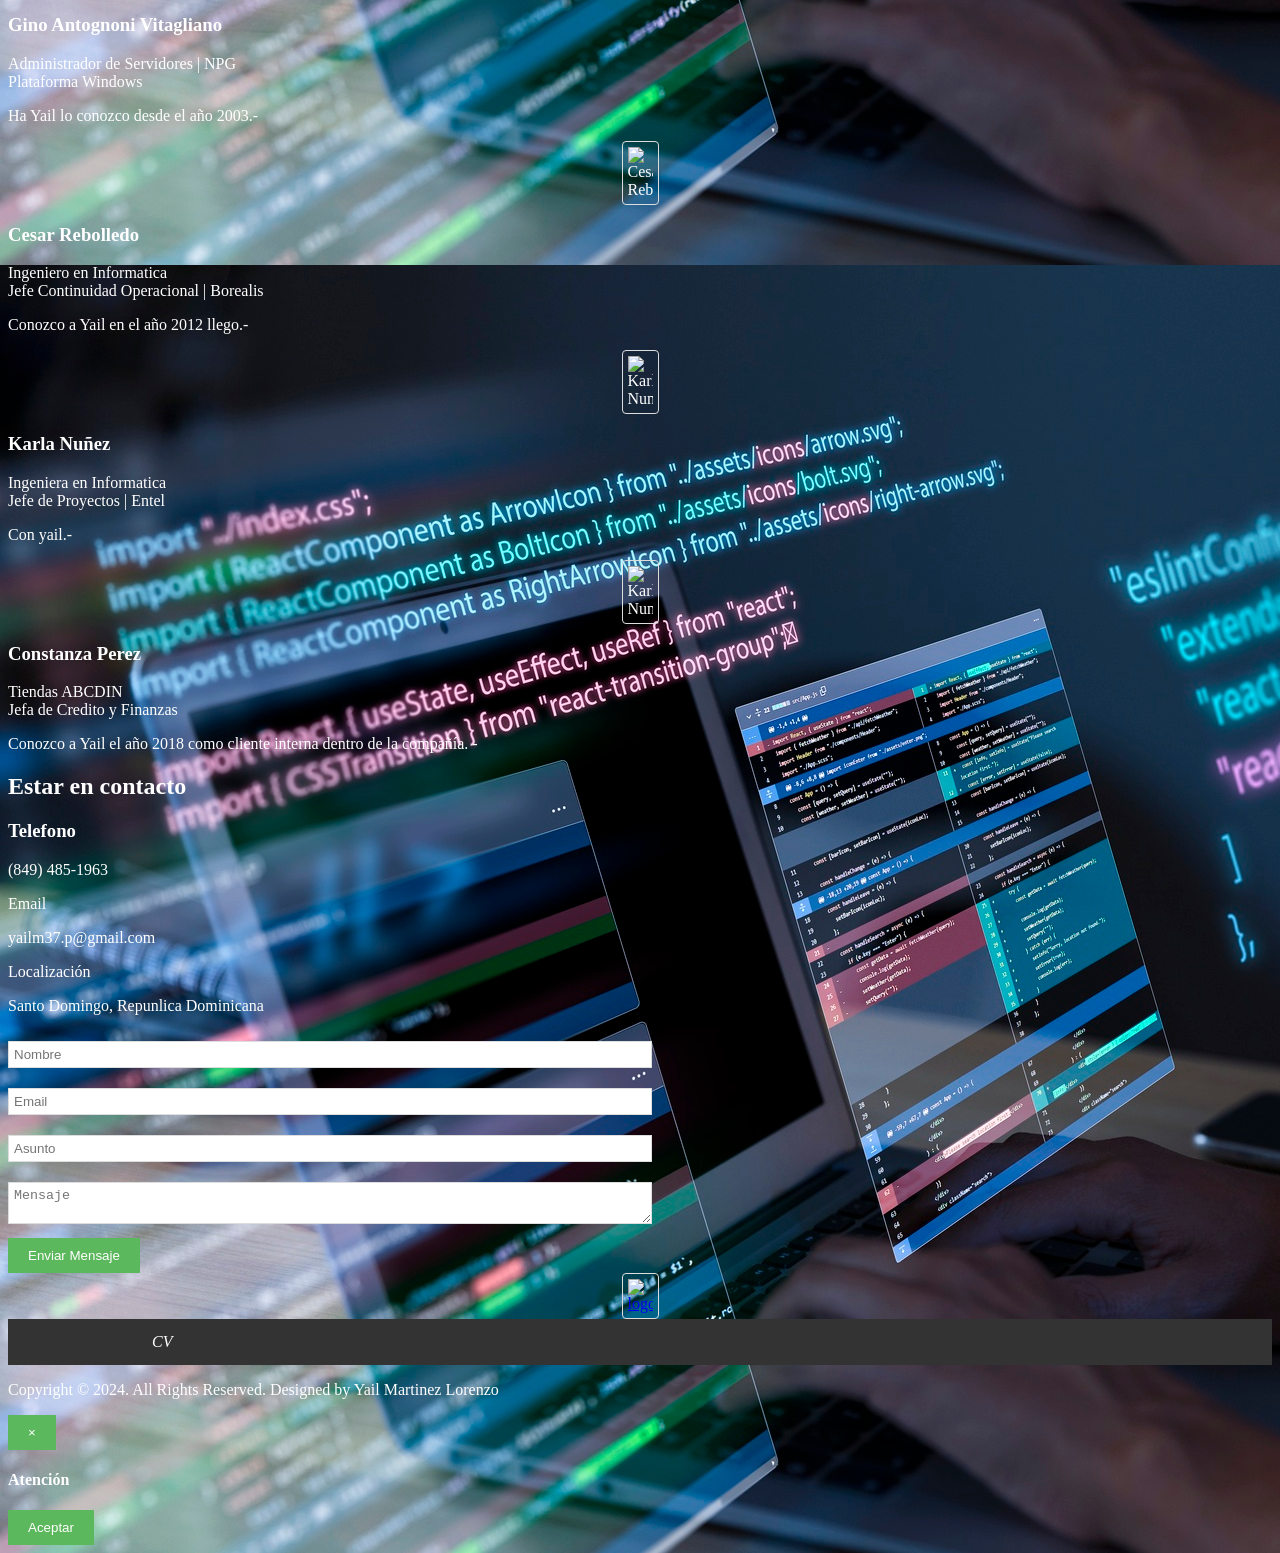
==== commit 013f7f79: "Update index.html" ====
--- a/index.html
+++ b/index.html
@@ -463,7 +463,7 @@
                 </div>
 
             </ul>
-            <br>
+            <br><br><br><br><br>
                             <ol>
                                 <h3>FUNDACION CARLOS SLIM</h3>
 
@@ -522,7 +522,7 @@
                 <!-- Row -->
                 <div class="row">
 
-                    <!-- Section header --
+                    <!-- Section header -->
                     <div class="section-header text-center">
                         <h2 class="title">Certificaciones</h2>
                     </div>
@@ -566,7 +566,7 @@
                                 </div>
                             </div>
 
-                            <!-- Controls --
+                            <!-- Controls -->
                             <a class="left carousel-control" href="#carousel-example-generic-certi" role="button" data-slide="prev">
                                 <span class="fa fa-chevron-left" aria-hidden="true"></span>
                                 <span class="sr-only">Previous</span>
@@ -589,18 +589,18 @@
 
                     </div>
                 </div>
-                <!-- Row --
-            </div>
-            <!-- /Container --
+                <!-- Row -->
+            </div>
+            <!-- /Container -->
         </div>
         <!-- certified -->
-        <!-- experience --
+        <!-- experience -->
         <div id="experience" class="section md-padding">
 
-            <!-- Container --
+            <!-- Container -->
             <div class="container">
 
-                <!-- Row --
+                <!-- Row -->
                 <div class="row">
 
                     <!-- Section header -->
